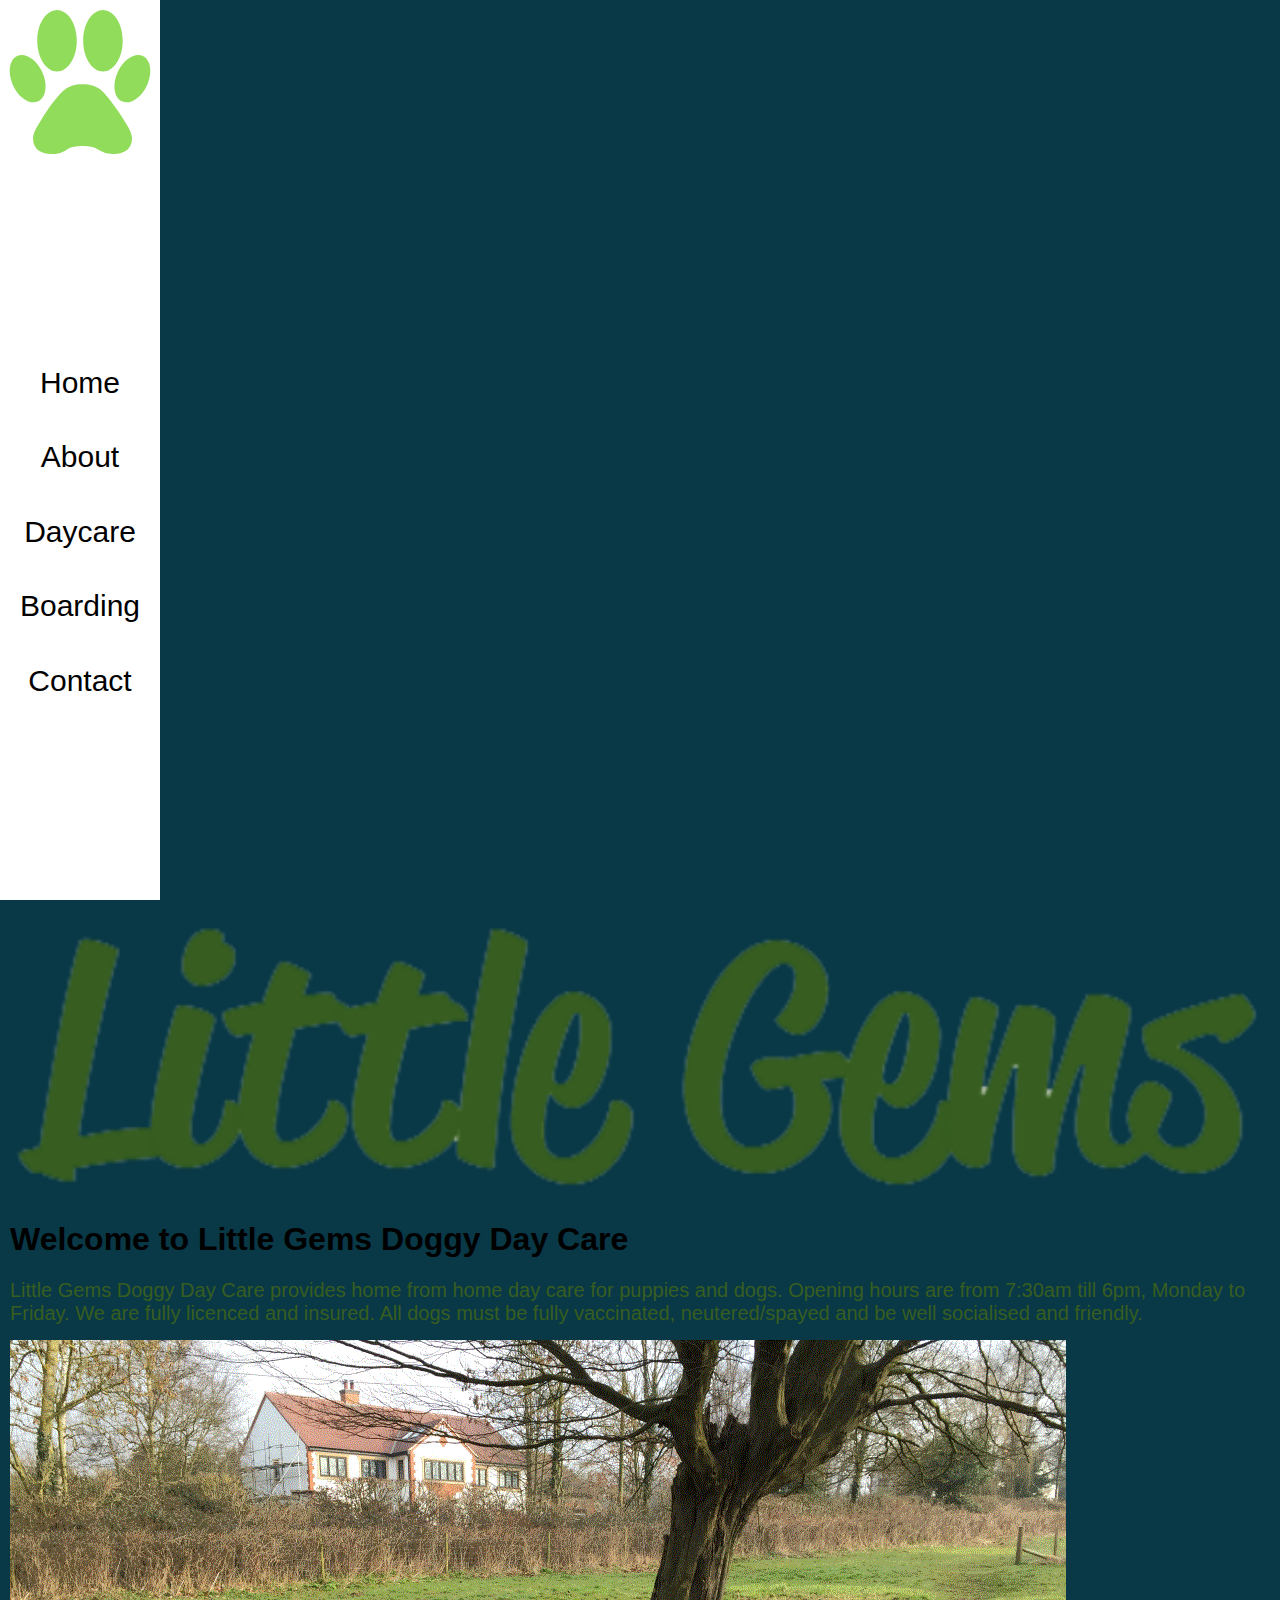
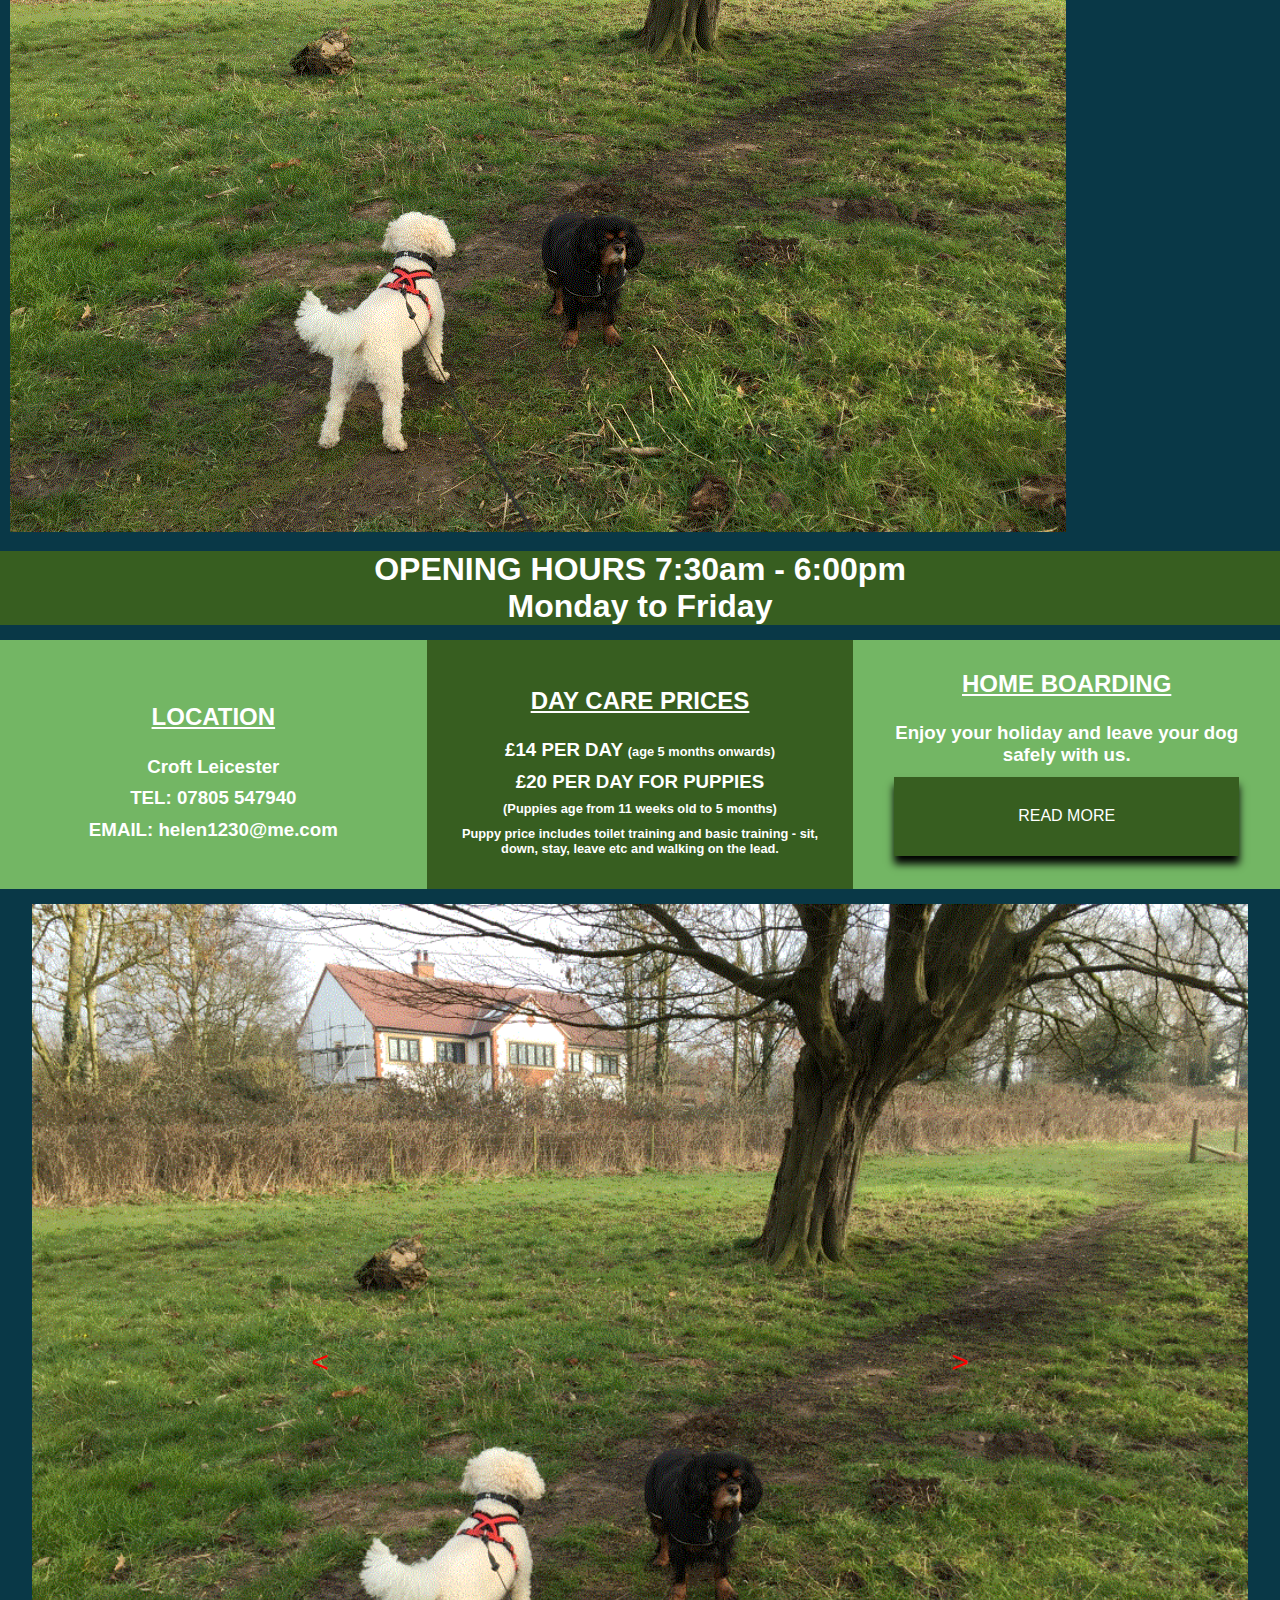
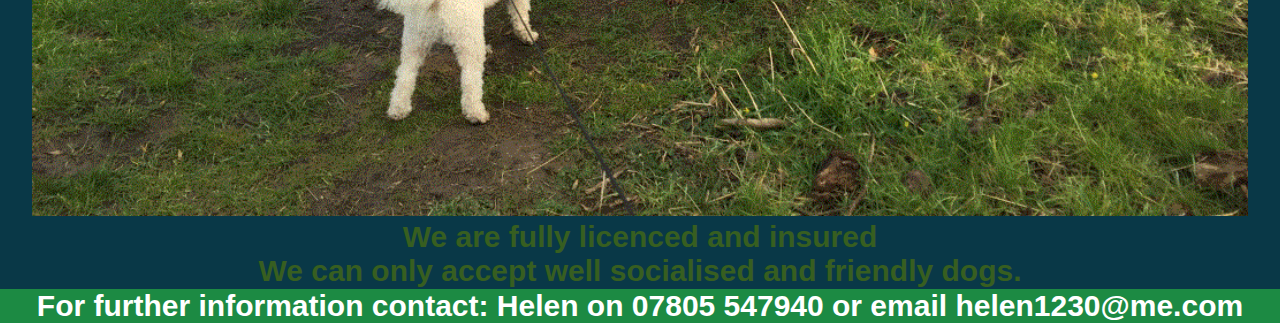
==== index.html @ 258e4520 "Add Current Website" ====
<!DOCTYPE html>
<html>
  <head>
    <meta charset="utf-8">
    <meta http-equiv="X-UA-Compatible" content="IE=edge">
    <meta name="viewport" content="width=device-width, initial-scale=1">
    <meta name="format-detection" content="telephone=no">
    <title>Little Gems</title>
    <meta name="description" content="Welcome to Little Gems Doggy Day Care Croft Leicester Leicestershire providing home from home doggy day care and home boarding">
    <meta name="keywords" content="Little Gems, doggy day care, Croft, Leicester, Leicestershire, puppy day care, home boarding, no kennels">
    <link href="/css/main.css" rel="stylesheet">
    <script src="/js/jquery-3.1.1.js"></script>
    <script src="/js/nav.js"></script>
    <script src="/js/photo.js"></script>
  </head>
  <body> 
<header><img src="/img/dog-paw.svg"/>
  <div>
    <ul>
      <li><a href="#0">Home</a></li>
      <li> <a href="#0">About</a></li>
      <li><a href="#0">Daycare</a></li>
      <li> <a href="#0">Boarding</a></li>
      <li> <a href="#0">Contact</a></li>
    </ul>
  </div>
  <div class="nav-toggle"><span></span><span></span><span></span></div>
</header>
    <section class="body"><img src="/img/little-gems.png" class="logo">
      <section class="welcome">
        <h1>Welcome to Little Gems Doggy Day Care</h1>
        <p>Little Gems Doggy Day Care provides home from home day care for puppies and dogs. Opening hours are from 7:30am till 6pm, Monday to Friday. We are fully licenced and insured. All dogs must be fully vaccinated, neutered/spayed and be well socialised and friendly.</p><img src="/img/picture1.gif" class="display-pic">
      </section>
      <section class="opening">
        <h1> <span class="caps">Opening Hours </span>7:30am - 6:00pm <br>Monday to Friday</h1>
      </section>
      <section class="info">
        <div class="box">
          <h2>Location</h2>
          <h3>Croft Leicester</h3>
          <h3> <span class="caps">Tel</span>: 07805 547940 </h3>
          <h3> <span class="caps">Email</span>: helen1230@me.com</h3>
        </div>
        <div class="box">
          <h2>Day Care Prices</h2>
          <h3>£14 PER DAY <span class="smaller">(age 5 months onwards)</span></h3>
          <h3>£20 PER DAY FOR PUPPIES</h3>
          <h3 class="smaller">(Puppies age from 11 weeks old to 5 months)</h3>
          <h3 class="smaller">Puppy price includes toilet training and basic training - sit, down, stay, leave etc and walking on the lead.</h3>
        </div>
        <div class="box">
          <h2>Home Boarding</h2>
          <h3>Enjoy your holiday and leave your dog safely with us.</h3>
          <div class="button caps">Read More</div>
        </div>
      </section>
      <section class="photo-container"> <a class="prev"><</a><img src="/img/picture1.gif"><a class="next">></a></section>
    </section>
<footer> 
  <div>We are fully licenced and insured<br/>We can only accept well socialised and friendly dogs.</div>
  <div class="green">For further information contact: Helen on 07805 547940 or email helen1230@me.com</div>
</footer>
  </body>
</html>
---- css/main.css ----
/*! normalize.css v5.0.0 | MIT License | github.com/necolas/normalize.css */
/**
 * 1. Change the default font family in all browsers (opinionated).
 * 2. Correct the line height in all browsers.
 * 3. Prevent adjustments of font size after orientation changes in
 *    IE on Windows Phone and in iOS.
 */
/* Document
   ========================================================================== */
html {
  font-family: sans-serif;
  /* 1 */
  line-height: 1.15;
  /* 2 */
  -ms-text-size-adjust: 100%;
  /* 3 */
  -webkit-text-size-adjust: 100%
  /* 3 */ }

/* Sections
   ========================================================================== */
/**
 * Remove the margin in all browsers (opinionated).
 */
body {
  margin: 0; }

/**
 * Add the correct display in IE 9-.
 */
article,
aside,
footer,
header,
nav,
section {
  display: block; }

/**
 * Correct the font size and margin on `h1` elements within `section` and
 * `article` contexts in Chrome, Firefox, and Safari.
 */
h1 {
  font-size: 2em;
  margin: 0.67em 0; }

/* Grouping content
   ========================================================================== */
/**
 * Add the correct display in IE 9-.
 * 1. Add the correct display in IE.
 */
figcaption,
figure,
main {
  /* 1 */
  display: block; }

/**
 * Add the correct margin in IE 8.
 */
figure {
  margin: 1em 40px; }

/**
 * 1. Add the correct box sizing in Firefox.
 * 2. Show the overflow in Edge and IE.
 */
hr {
  box-sizing: content-box;
  /* 1 */
  height: 0;
  /* 1 */
  overflow: visible
  /* 2 */ }

/**
 * 1. Correct the inheritance and scaling of font size in all browsers.
 * 2. Correct the odd `em` font sizing in all browsers.
 */
pre {
  font-family: monospace, monospace;
  /* 1 */
  font-size: 1em
  /* 2 */ }

/* Text-level semantics
   ========================================================================== */
/**
 * 1. Remove the gray background on active links in IE 10.
 * 2. Remove gaps in links underline in iOS 8+ and Safari 8+.
 */
a {
  background-color: transparent;
  /* 1 */
  -webkit-text-decoration-skip: objects
  /* 2 */ }

/**
 * Remove the outline on focused links when they are also active or hovered
 * in all browsers (opinionated).
 */
a:active,
a:hover {
  outline-width: 0; }

/**
 * 1. Remove the bottom border in Firefox 39-.
 * 2. Add the correct text decoration in Chrome, Edge, IE, Opera, and Safari.
 */
abbr[title] {
  border-bottom: none;
  /* 1 */
  text-decoration: underline;
  /* 2 */
  text-decoration: underline dotted
  /* 2 */ }

/**
 * Prevent the duplicate application of `bolder` by the next rule in Safari 6.
 */
b,
strong {
  font-weight: inherit; }

/**
 * Add the correct font weight in Chrome, Edge, and Safari.
 */
b,
strong {
  font-weight: bolder; }

/**
 * 1. Correct the inheritance and scaling of font size in all browsers.
 * 2. Correct the odd `em` font sizing in all browsers.
 */
code,
kbd,
samp {
  font-family: monospace, monospace;
  /* 1 */
  font-size: 1em
  /* 2 */ }

/**
 * Add the correct font style in Android 4.3-.
 */
dfn {
  font-style: italic; }

/**
 * Add the correct background and color in IE 9-.
 */
mark {
  background-color: #ff0;
  color: #000; }

/**
 * Add the correct font size in all browsers.
 */
small {
  font-size: 80%; }

/**
 * Prevent `sub` and `sup` elements from affecting the line height in
 * all browsers.
 */
sub,
sup {
  font-size: 75%;
  line-height: 0;
  position: relative;
  vertical-align: baseline; }

sub {
  bottom: -0.25em; }

sup {
  top: -0.5em; }

/* Embedded content
   ========================================================================== */
/**
 * Add the correct display in IE 9-.
 */
audio,
video {
  display: inline-block; }

/**
 * Add the correct display in iOS 4-7.
 */
audio:not([controls]) {
  display: none;
  height: 0; }

/**
 * Remove the border on images inside links in IE 10-.
 */
img {
  border-style: none; }

/**
 * Hide the overflow in IE.
 */
svg:not(:root) {
  overflow: hidden; }

/* Forms
   ========================================================================== */
/**
 * 1. Change the font styles in all browsers (opinionated).
 * 2. Remove the margin in Firefox and Safari.
 */
button,
input,
optgroup,
select,
textarea {
  font-family: sans-serif;
  /* 1 */
  font-size: 100%;
  /* 1 */
  line-height: 1.15;
  /* 1 */
  margin: 0
  /* 2 */ }

/**
 * Show the overflow in IE.
 * 1. Show the overflow in Edge.
 */
button,
input {
  /* 1 */
  overflow: visible; }

/**
 * Remove the inheritance of text transform in Edge, Firefox, and IE.
 * 1. Remove the inheritance of text transform in Firefox.
 */
button,
select {
  /* 1 */
  text-transform: none; }

/**
 * 1. Prevent a WebKit bug where (2) destroys native `audio` and `video`
 *    controls in Android 4.
 * 2. Correct the inability to style clickable types in iOS and Safari.
 */
button,
html [type="button"],
[type="reset"],
[type="submit"] {
  -webkit-appearance: button
  /* 2 */ }

/**
 * Remove the inner border and padding in Firefox.
 */
button::-moz-focus-inner,
[type="button"]::-moz-focus-inner,
[type="reset"]::-moz-focus-inner,
[type="submit"]::-moz-focus-inner {
  border-style: none;
  padding: 0; }

/**
 * Restore the focus styles unset by the previous rule.
 */
button:-moz-focusring,
[type="button"]:-moz-focusring,
[type="reset"]:-moz-focusring,
[type="submit"]:-moz-focusring {
  outline: 1px dotted ButtonText; }

/**
 * Change the border, margin, and padding in all browsers (opinionated).
 */
fieldset {
  border: 1px solid #c0c0c0;
  margin: 0 2px;
  padding: 0.35em 0.625em 0.75em; }

/**
 * 1. Correct the text wrapping in Edge and IE.
 * 2. Correct the color inheritance from `fieldset` elements in IE.
 * 3. Remove the padding so developers are not caught out when they zero out
 *    `fieldset` elements in all browsers.
 */
legend {
  box-sizing: border-box;
  /* 1 */
  color: inherit;
  /* 2 */
  display: table;
  /* 1 */
  max-width: 100%;
  /* 1 */
  padding: 0;
  /* 3 */
  white-space: normal
  /* 1 */ }

/**
 * 1. Add the correct display in IE 9-.
 * 2. Add the correct vertical alignment in Chrome, Firefox, and Opera.
 */
progress {
  display: inline-block;
  /* 1 */
  vertical-align: baseline
  /* 2 */ }

/**
 * Remove the default vertical scrollbar in IE.
 */
textarea {
  overflow: auto; }

/**
 * 1. Add the correct box sizing in IE 10-.
 * 2. Remove the padding in IE 10-.
 */
[type="checkbox"],
[type="radio"] {
  box-sizing: border-box;
  /* 1 */
  padding: 0
  /* 2 */ }

/**
 * Correct the cursor style of increment and decrement buttons in Chrome.
 */
[type="number"]::-webkit-inner-spin-button,
[type="number"]::-webkit-outer-spin-button {
  height: auto; }

/**
 * 1. Correct the odd appearance in Chrome and Safari.
 * 2. Correct the outline style in Safari.
 */
[type="search"] {
  -webkit-appearance: textfield;
  /* 1 */
  outline-offset: -2px
  /* 2 */ }

/**
 * Remove the inner padding and cancel buttons in Chrome and Safari on macOS.
 */
[type="search"]::-webkit-search-cancel-button,
[type="search"]::-webkit-search-decoration {
  -webkit-appearance: none; }

/**
 * 1. Correct the inability to style clickable types in iOS and Safari.
 * 2. Change font properties to `inherit` in Safari.
 */
::-webkit-file-upload-button {
  -webkit-appearance: button;
  /* 1 */
  font: inherit
  /* 2 */ }

/* Interactive
   ========================================================================== */
/*
 * Add the correct display in IE 9-.
 * 1. Add the correct display in Edge, IE, and Firefox.
 */
details,
menu {
  display: block; }

/*
 * Add the correct display in all browsers.
 */
summary {
  display: list-item; }

/* Scripting
   ========================================================================== */
/**
 * Add the correct display in IE 9-.
 */
canvas {
  display: inline-block; }

/**
 * Add the correct display in IE.
 */
template {
  display: none; }

/* Hidden
   ========================================================================== */
/**
 * Add the correct display in IE 10-.
 */
[hidden] {
  display: none; }

.addH {
  height: 100px;
  content: ""; }

body {
  background-color: #37bbe5;
  background-color: #cae9bd; }

.caps {
  text-transform: uppercase; }

.underline {
  text-decoration: underline; }

.smaller {
  font-size: 0.8rem; }

.hide-md {
  display: block; }

/* Small Devices, Tablets */
@media only screen and (min-width: 768px) {
  body {
    background-color: #157fa1;
    background-color: #cae9bd; }

  .hide-md {
    display: none; } }
/* Medium Devices, Desktops */
@media only screen and (min-width: 992px) {
  body {
    background-color: #0f5b74; }

  .hide-md {
    display: block; } }
/* Large Devices, Wide Screens */
@media only screen and (min-width: 1200px) {
  body {
    background-color: #093847; } }
section.body > * {
  color: #375e20; }
section.body img.logo {
  width: 100%;
  padding-top: 10px; }
section.body section.welcome {
  max-width: 100%;
  padding: 0px 10px; }
  section.body section.welcome h1 {
    margin-top: 10px;
    color: black; }
  section.body section.welcome p {
    font-size: 20px;
    margin: 15px 0px; }
  section.body section.welcome img.display-pic {
    max-width: 100%; }
section.body section.opening h1 {
  display: block;
  max-width: 100%;
  text-align: center;
  background-color: #375e20;
  color: white;
  margin: 15px 0px; }
section.body section.info {
  display: -webkit-box;
  display: -webkit-flex;
  display: -ms-flexbox;
  display: flex;
  -webkit-box-orient: vertical;
  -webkit-box-direction: normal;
  -webkit-flex-direction: column;
      -ms-flex-direction: column;
          flex-direction: column; }
  section.body section.info .box {
    text-align: center;
    padding: 10px 0px;
    background-color: #73b664;
    display: -webkit-box;
    display: -webkit-flex;
    display: -ms-flexbox;
    display: flex;
    -webkit-box-orient: vertical;
    -webkit-box-direction: normal;
    -webkit-flex-direction: column;
        -ms-flex-direction: column;
            flex-direction: column; }
    section.body section.info .box > * {
      color: white; }
    section.body section.info .box:nth-child(2) {
      background-color: #375e20; }
    section.body section.info .box h2 {
      text-decoration: underline;
      text-transform: uppercase; }
    section.body section.info .box h3 {
      margin: 5px 10px; }
    section.body section.info .box .button {
      width: 70%;
      position: relative;
      top: -8px;
      left: 0px;
      margin: 15px auto;
      padding: 30px;
      background-color: #375e20;
      box-shadow: 0px 8px 8px black;
      -webkit-transition: top 0.2s ease-in-out, box-shadow 0.2s ease-in-out;
              transition: top 0.2s ease-in-out, box-shadow 0.2s ease-in-out; }
    section.body section.info .box .pressed {
      top: 0px;
      box-shadow: 0px 0px 0px black; }
section.body section.photo-container {
  width: 100%;
  text-align: center;
  position: relative;
  margin-top: 15px; }
  section.body section.photo-container a {
    display: -webkit-box;
    display: -webkit-flex;
    display: -ms-flexbox;
    display: flex;
    -webkit-box-orient: vertical;
    -webkit-box-direction: normal;
    -webkit-flex-direction: column;
        -ms-flex-direction: column;
            flex-direction: column;
    -webkit-box-pack: center;
    -webkit-justify-content: center;
        -ms-flex-pack: center;
            justify-content: center;
    -webkit-box-align: center;
    -webkit-align-items: center;
        -ms-flex-align: center;
            align-items: center;
    position: absolute;
    top: 0px;
    height: 100%;
    width: 50%;
    color: red;
    font-size: 30px; }
  section.body section.photo-container .prev {
    left: 0px; }
  section.body section.photo-container .next {
    right: 0px; }
  section.body section.photo-container img {
    width: 95%;
    -webkit-box-flex: 3;
    -webkit-flex-grow: 3;
        -ms-flex-positive: 3;
            flex-grow: 3; }

@media only screen and (min-width: 768px) {
  section.body section.info {
    -webkit-box-orient: horizontal;
    -webkit-box-direction: normal;
    -webkit-flex-direction: row;
        -ms-flex-direction: row;
            flex-direction: row; }
    section.body section.info .box {
      width: 100%;
      padding: 10px;
      -webkit-box-pack: center;
      -webkit-justify-content: center;
          -ms-flex-pack: center;
              justify-content: center;
      -webkit-box-align: center;
      -webkit-align-items: center;
          -ms-flex-align: center;
              align-items: center; } }
header {
  display: -webkit-box;
  display: -webkit-flex;
  display: -ms-flexbox;
  display: flex;
  -webkit-box-orient: horizontal;
  -webkit-box-direction: normal;
  -webkit-flex-direction: row;
      -ms-flex-direction: row;
          flex-direction: row;
  -webkit-box-pack: justify;
  -webkit-justify-content: space-between;
      -ms-flex-pack: justify;
          justify-content: space-between;
  height: 100px;
  width: 100%;
  background-color: white; }
  header img {
    width: 100px;
    height: 90%;
    margin: auto 0px; }
  header div {
    width: 100%; }
    header div ul {
      display: -webkit-box;
      display: -webkit-flex;
      display: -ms-flexbox;
      display: flex;
      -webkit-box-orient: vertical;
      -webkit-box-direction: normal;
      -webkit-flex-direction: column;
          -ms-flex-direction: column;
              flex-direction: column;
      background-color: white;
      position: relative;
      top: -350px;
      left: 0px;
      list-style: none;
      text-align: center;
      margin: 0px;
      padding: 0px;
      opacity: 1;
      -webkit-transition: opacity 0.5s ease-in-out, top 0.5s ease-in-out;
              transition: opacity 0.5s ease-in-out, top 0.5s ease-in-out; }
      header div ul li {
        padding: 20px 0px; }
        header div ul li a {
          text-decoration: none;
          color: black;
          font-size: 30px; }
    header div .show-nav {
      top: 20px;
      opacity: 1; }
  header .nav-toggle {
    width: 100px;
    height: 100px;
    display: -webkit-box;
    display: -webkit-flex;
    display: -ms-flexbox;
    display: flex;
    -webkit-box-orient: vertical;
    -webkit-box-direction: normal;
    -webkit-flex-direction: column;
        -ms-flex-direction: column;
            flex-direction: column;
    -webkit-box-pack: center;
    -webkit-justify-content: center;
        -ms-flex-pack: center;
            justify-content: center;
    -webkit-box-align: center;
    -webkit-align-items: center;
        -ms-flex-align: center;
            align-items: center; }
    header .nav-toggle:hover span {
      background-color: grey; }
    header .nav-toggle span {
      display: block;
      width: 50px;
      height: 4px;
      background-color: black;
      margin: 4px 0px;
      border-radius: 10px; }

/* Small Devices, Tablets */
/* Medium Devices, Desktops */
@media only screen and (min-width: 992px) {
  header {
    position: relative;
    -webkit-box-orient: vertical;
    -webkit-box-direction: normal;
    -webkit-flex-direction: column;
        -ms-flex-direction: column;
            flex-direction: column;
    width: 160px;
    height: 100vh; }
    header img {
      width: 90%;
      height: auto;
      margin: 10px auto; }
    header .nav-toggle {
      display: none; }
    header div {
      height: 100%;
      display: -webkit-box;
      display: -webkit-flex;
      display: -ms-flexbox;
      display: flex;
      -webkit-box-align: center;
      -webkit-align-items: center;
          -ms-flex-align: center;
              align-items: center; }
      header div ul {
        display: -webkit-box;
        display: -webkit-flex;
        display: -ms-flexbox;
        display: flex;
        top: 0px;
        left: 0px;
        width: 100%;
        text-align: center; }
        header div ul li a {
          position: relative; }
          header div ul li a::after {
            content: "";
            display: block;
            height: 2px;
            background: black;
            position: absolute;
            left: 50%;
            bottom: 0px;
            right: 50%;
            -webkit-transition: left 1s ease-in-out, right 1s ease-in-out;
                    transition: left 1s ease-in-out, right 1s ease-in-out; }
        header div ul li:hover a {
          color: grey; }
        header div ul li:hover a::after {
          left: 0%;
          right: 0%;
          background-color: grey; } }
/* Large Devices, Wide Screens */
footer {
  width: 100%; }
  footer div {
    width: 100%;
    color: #375e20;
    font-size: 30px;
    text-align: center;
    font-weight: bold; }
  footer .green {
    width: 100%;
    color: white;
    background-color: #1c8a43; }

/*# sourceMappingURL=main.css.map */
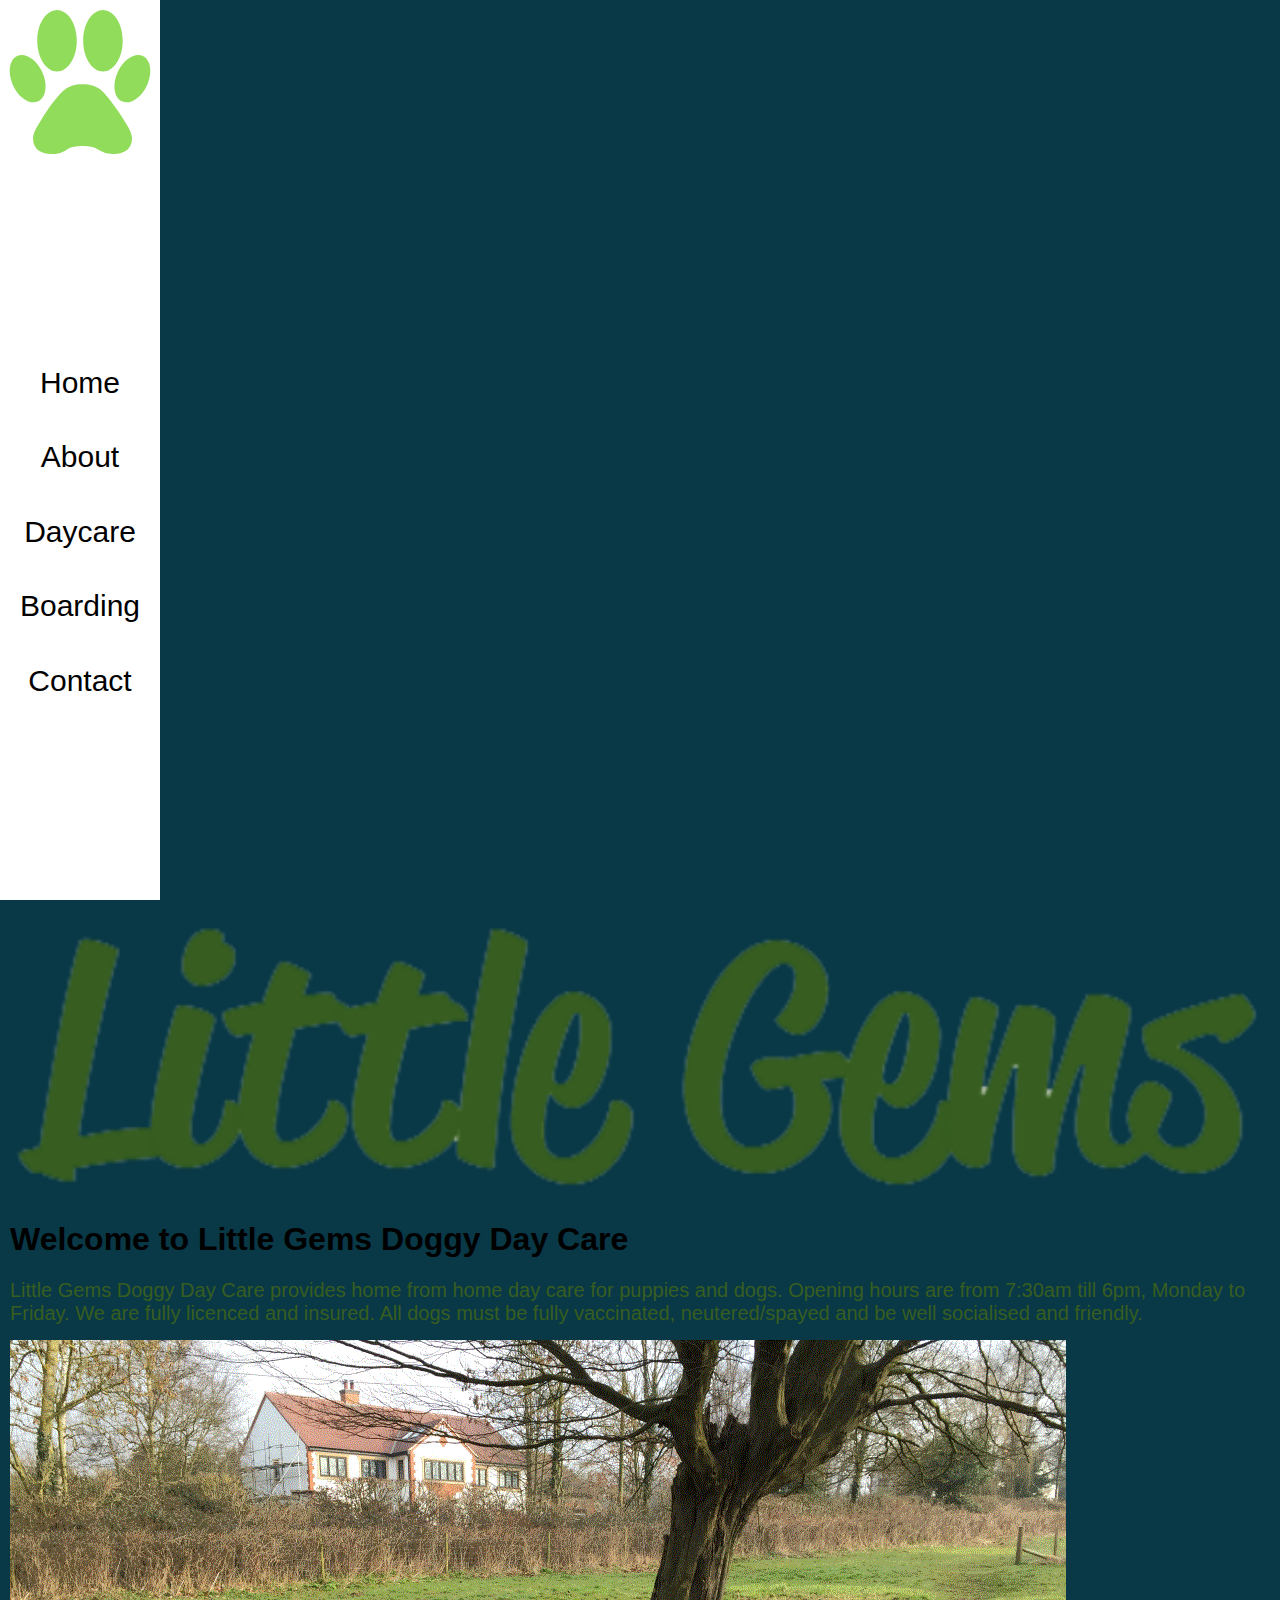
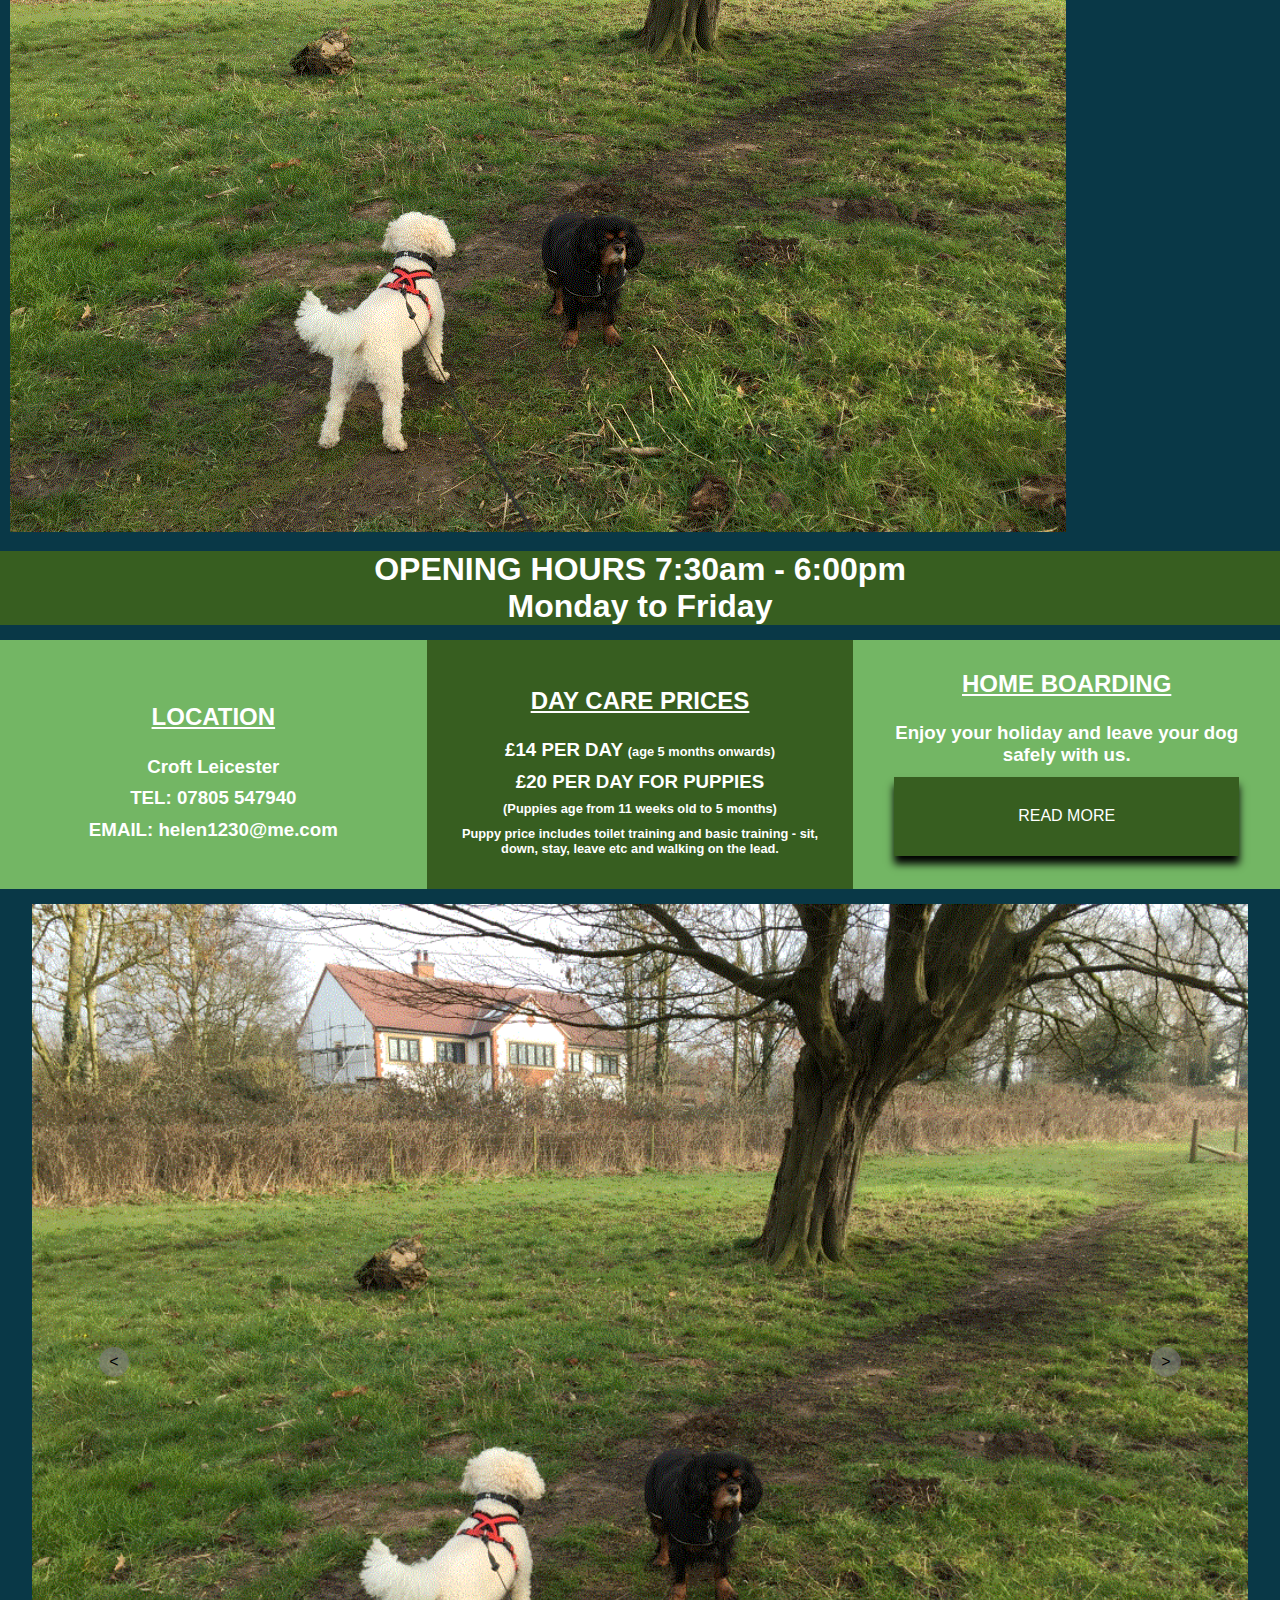
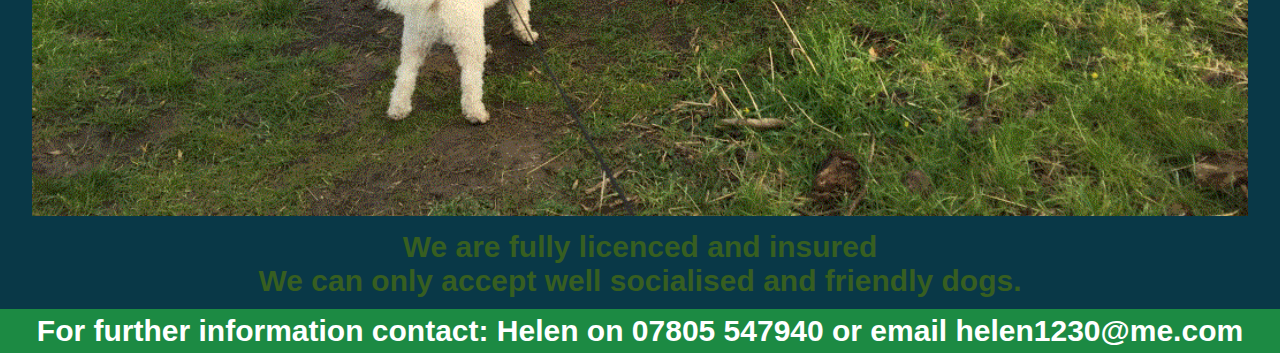
==== commit 14b2bb66: "Styled and funcitonal photo slider" ====
--- a/index.html
+++ b/index.html
@@ -10,7 +10,7 @@
     <meta name="keywords" content="Little Gems, doggy day care, Croft, Leicester, Leicestershire, puppy day care, home boarding, no kennels">
     <link href="/css/main.css" rel="stylesheet">
     <script src="/js/jquery-3.1.1.js"></script>
-    <script src="/js/nav.js"></script>
+    <script src="/js/base.js"></script>
     <script src="/js/photo.js"></script>
   </head>
   <body> 
@@ -54,7 +54,14 @@
           <div class="button caps">Read More</div>
         </div>
       </section>
-      <section class="photo-container"> <a class="prev"><</a><img src="/img/picture1.gif"><a class="next">></a></section>
+      <section class="photo-container"> 
+        <div class="photo-action-container prev">
+          <div><a><</a></div>
+        </div><img src="/img/picture1.gif">
+        <div class="photo-action-container next">
+          <div><a>></a></div>
+        </div>
+      </section>
     </section>
 <footer> 
   <div>We are fully licenced and insured<br/>We can only accept well socialised and friendly dogs.</div>
--- a/css/main.css
+++ b/css/main.css
@@ -446,25 +446,28 @@
 section.body img.logo {
   width: 100%;
   padding-top: 10px; }
-section.body section.welcome {
+
+section.welcome {
   max-width: 100%;
   padding: 0px 10px; }
-  section.body section.welcome h1 {
+  section.welcome h1 {
     margin-top: 10px;
     color: black; }
-  section.body section.welcome p {
+  section.welcome p {
     font-size: 20px;
     margin: 15px 0px; }
-  section.body section.welcome img.display-pic {
+  section.welcome img.display-pic {
     max-width: 100%; }
-section.body section.opening h1 {
+
+section.opening h1 {
   display: block;
   max-width: 100%;
   text-align: center;
   background-color: #375e20;
   color: white;
   margin: 15px 0px; }
-section.body section.info {
+
+section.info {
   display: -webkit-box;
   display: -webkit-flex;
   display: -ms-flexbox;
@@ -474,7 +477,7 @@
   -webkit-flex-direction: column;
       -ms-flex-direction: column;
           flex-direction: column; }
-  section.body section.info .box {
+  section.info .box {
     text-align: center;
     padding: 10px 0px;
     background-color: #73b664;
@@ -487,48 +490,46 @@
     -webkit-flex-direction: column;
         -ms-flex-direction: column;
             flex-direction: column; }
-    section.body section.info .box > * {
+    section.info .box > * {
       color: white; }
-    section.body section.info .box:nth-child(2) {
+    section.info .box:nth-child(2) {
       background-color: #375e20; }
-    section.body section.info .box h2 {
+    section.info .box h2 {
       text-decoration: underline;
       text-transform: uppercase; }
-    section.body section.info .box h3 {
+    section.info .box h3 {
       margin: 5px 10px; }
-    section.body section.info .box .button {
+    section.info .box .button {
       width: 70%;
       position: relative;
       top: -8px;
       left: 0px;
       margin: 15px auto;
       padding: 30px;
+      cursor: pointer;
       background-color: #375e20;
       box-shadow: 0px 8px 8px black;
       -webkit-transition: top 0.2s ease-in-out, box-shadow 0.2s ease-in-out;
               transition: top 0.2s ease-in-out, box-shadow 0.2s ease-in-out; }
-    section.body section.info .box .pressed {
+    section.info .box .pressed {
       top: 0px;
       box-shadow: 0px 0px 0px black; }
-section.body section.photo-container {
+
+section.photo-container {
   width: 100%;
   text-align: center;
   position: relative;
   margin-top: 15px; }
-  section.body section.photo-container a {
+  section.photo-container .photo-action-container {
     display: -webkit-box;
     display: -webkit-flex;
     display: -ms-flexbox;
     display: flex;
-    -webkit-box-orient: vertical;
+    -webkit-box-orient: horizontal;
     -webkit-box-direction: normal;
-    -webkit-flex-direction: column;
-        -ms-flex-direction: column;
-            flex-direction: column;
-    -webkit-box-pack: center;
-    -webkit-justify-content: center;
-        -ms-flex-pack: center;
-            justify-content: center;
+    -webkit-flex-direction: row;
+        -ms-flex-direction: row;
+            flex-direction: row;
     -webkit-box-align: center;
     -webkit-align-items: center;
         -ms-flex-align: center;
@@ -536,14 +537,55 @@
     position: absolute;
     top: 0px;
     height: 100%;
-    width: 50%;
-    color: red;
-    font-size: 30px; }
-  section.body section.photo-container .prev {
-    left: 0px; }
-  section.body section.photo-container .next {
-    right: 0px; }
-  section.body section.photo-container img {
+    width: 50%; }
+    section.photo-container .photo-action-container div {
+      display: -webkit-box;
+      display: -webkit-flex;
+      display: -ms-flexbox;
+      display: flex;
+      -webkit-box-pack: center;
+      -webkit-justify-content: center;
+          -ms-flex-pack: center;
+              justify-content: center;
+      -webkit-box-align: center;
+      -webkit-align-items: center;
+          -ms-flex-align: center;
+              align-items: center;
+      margin: 10%;
+      width: 100px;
+      height: 100px; }
+      section.photo-container .photo-action-container div a {
+        display: -webkit-box;
+        display: -webkit-flex;
+        display: -ms-flexbox;
+        display: flex;
+        -webkit-box-pack: center;
+        -webkit-justify-content: center;
+            -ms-flex-pack: center;
+                justify-content: center;
+        -webkit-box-align: center;
+        -webkit-align-items: center;
+            -ms-flex-align: center;
+                align-items: center;
+        width: 30px;
+        height: 30px;
+        color: black;
+        background-color: rgba(128, 128, 128, 0.6);
+        border-radius: 50%;
+        cursor: pointer; }
+  section.photo-container .prev {
+    left: 0px;
+    -webkit-box-pack: start;
+    -webkit-justify-content: flex-start;
+        -ms-flex-pack: start;
+            justify-content: flex-start; }
+  section.photo-container .next {
+    right: 0px;
+    -webkit-box-pack: end;
+    -webkit-justify-content: flex-end;
+        -ms-flex-pack: end;
+            justify-content: flex-end; }
+  section.photo-container img {
     width: 95%;
     -webkit-box-flex: 3;
     -webkit-flex-grow: 3;
@@ -640,7 +682,8 @@
     -webkit-box-align: center;
     -webkit-align-items: center;
         -ms-flex-align: center;
-            align-items: center; }
+            align-items: center;
+    cursor: pointer; }
     header .nav-toggle:hover span {
       background-color: grey; }
     header .nav-toggle span {
@@ -715,10 +758,12 @@
     color: #375e20;
     font-size: 30px;
     text-align: center;
-    font-weight: bold; }
+    font-weight: bold;
+    margin-top: 10px; }
   footer .green {
     width: 100%;
     color: white;
-    background-color: #1c8a43; }
+    background-color: #1c8a43;
+    padding: 5px 0px; }
 
 /*# sourceMappingURL=main.css.map */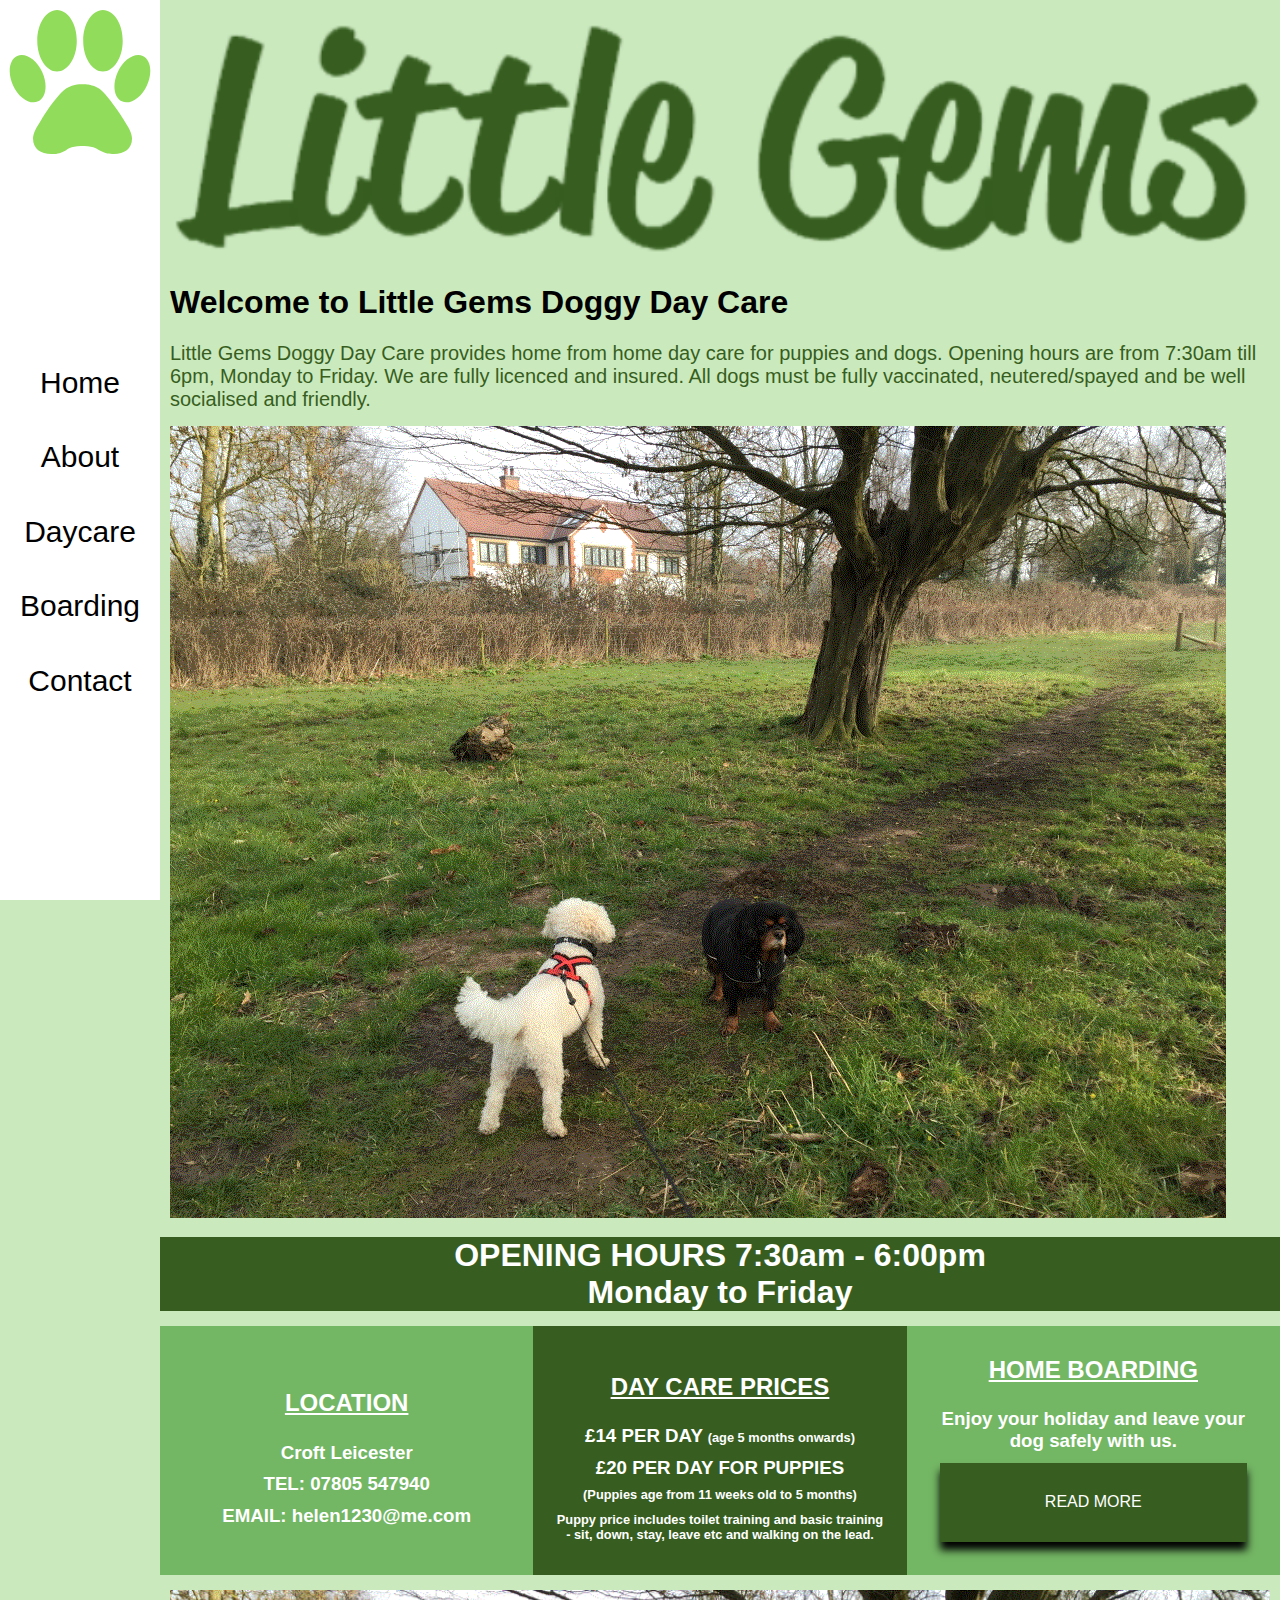
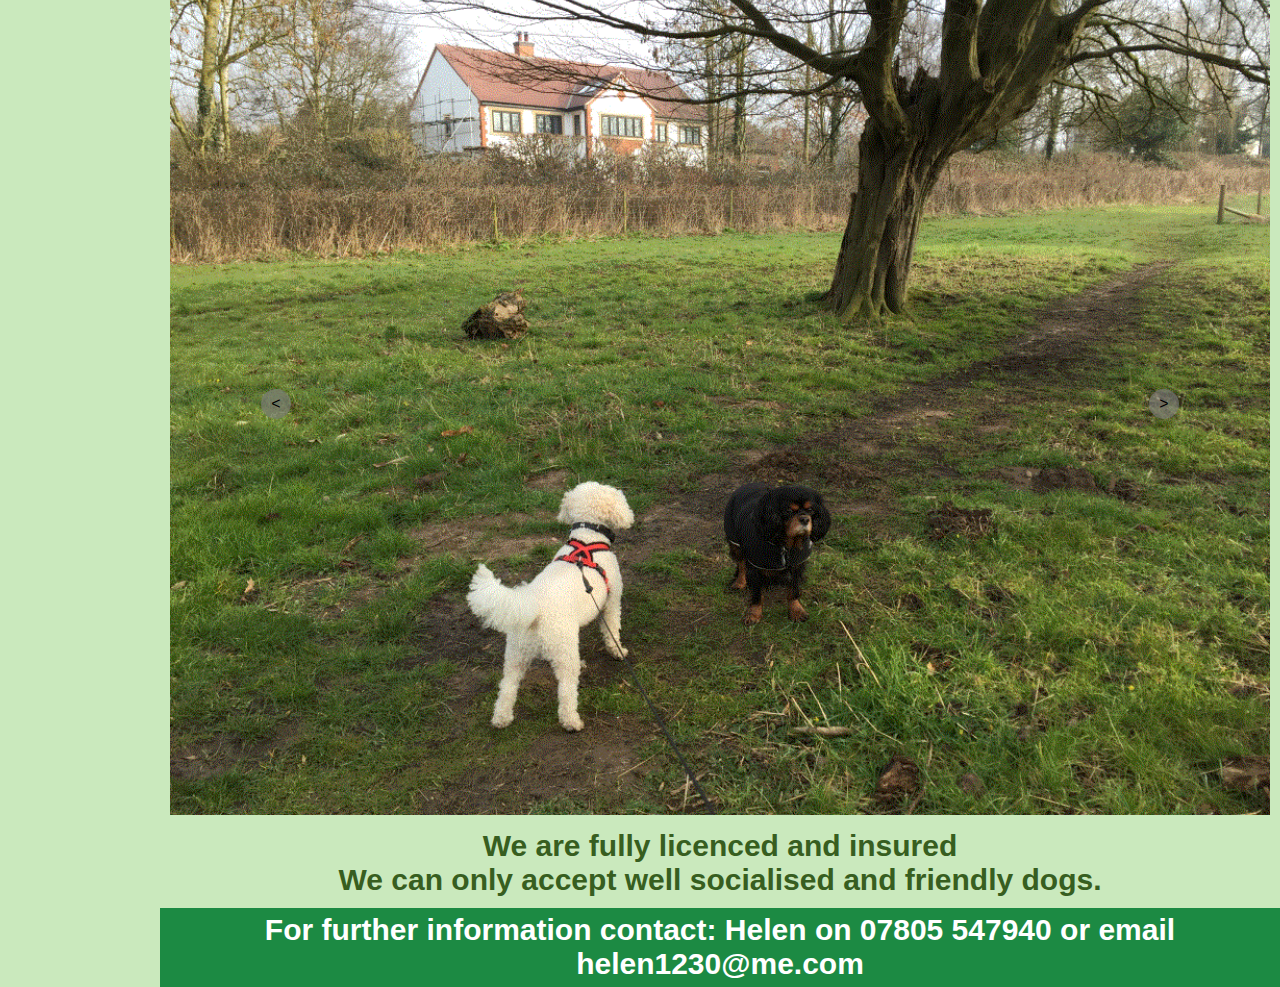
==== commit b6cf12d1: "Complete Home Page" ====
--- a/index.html
+++ b/index.html
@@ -14,17 +14,19 @@
     <script src="/js/photo.js"></script>
   </head>
   <body> 
-<header><img src="/img/dog-paw.svg"/>
-  <div>
-    <ul>
-      <li><a href="#0">Home</a></li>
-      <li> <a href="#0">About</a></li>
-      <li><a href="#0">Daycare</a></li>
-      <li> <a href="#0">Boarding</a></li>
-      <li> <a href="#0">Contact</a></li>
-    </ul>
+<header>
+  <div class="header-container"><img src="/img/dog-paw.svg"/>
+    <div>
+      <ul>
+        <li><a href="#0">Home</a></li>
+        <li> <a href="#0">About</a></li>
+        <li><a href="#0">Daycare</a></li>
+        <li> <a href="#0">Boarding</a></li>
+        <li> <a href="#0">Contact</a></li>
+      </ul>
+    </div>
+    <div class="nav-toggle"><span></span><span></span><span></span></div>
   </div>
-  <div class="nav-toggle"><span></span><span></span><span></span></div>
 </header>
     <section class="body"><img src="/img/little-gems.png" class="logo">
       <section class="welcome">
@@ -62,10 +64,10 @@
           <div><a>></a></div>
         </div>
       </section>
-    </section>
 <footer> 
   <div>We are fully licenced and insured<br/>We can only accept well socialised and friendly dogs.</div>
   <div class="green">For further information contact: Helen on 07805 547940 or email helen1230@me.com</div>
 </footer>
+    </section>
   </body>
 </html>--- a/css/main.css
+++ b/css/main.css
@@ -407,7 +407,6 @@
   content: ""; }
 
 body {
-  background-color: #37bbe5;
   background-color: #cae9bd; }
 
 .caps {
@@ -424,23 +423,19 @@
 
 /* Small Devices, Tablets */
 @media only screen and (min-width: 768px) {
-  body {
-    background-color: #157fa1;
-    background-color: #cae9bd; }
-
   .hide-md {
     display: none; } }
 /* Medium Devices, Desktops */
 @media only screen and (min-width: 992px) {
   body {
-    background-color: #0f5b74; }
+    background-color: #cae9bd;
+    display: -webkit-box;
+    display: -webkit-flex;
+    display: -ms-flexbox;
+    display: flex; }
 
   .hide-md {
     display: block; } }
-/* Large Devices, Wide Screens */
-@media only screen and (min-width: 1200px) {
-  body {
-    background-color: #093847; } }
 section.body > * {
   color: #375e20; }
 section.body img.logo {
@@ -516,10 +511,11 @@
       box-shadow: 0px 0px 0px black; }
 
 section.photo-container {
-  width: 100%;
+  max-width: 100%;
   text-align: center;
   position: relative;
-  margin-top: 15px; }
+  margin-top: 15px;
+  padding: 0px 10px; }
   section.photo-container .photo-action-container {
     display: -webkit-box;
     display: -webkit-flex;
@@ -537,7 +533,8 @@
     position: absolute;
     top: 0px;
     height: 100%;
-    width: 50%; }
+    width: 50%;
+    padding: 0px 10px; }
     section.photo-container .photo-action-container div {
       display: -webkit-box;
       display: -webkit-flex;
@@ -586,20 +583,16 @@
         -ms-flex-pack: end;
             justify-content: flex-end; }
   section.photo-container img {
-    width: 95%;
-    -webkit-box-flex: 3;
-    -webkit-flex-grow: 3;
-        -ms-flex-positive: 3;
-            flex-grow: 3; }
+    width: 100%; }
 
 @media only screen and (min-width: 768px) {
-  section.body section.info {
+  section.info {
     -webkit-box-orient: horizontal;
     -webkit-box-direction: normal;
     -webkit-flex-direction: row;
         -ms-flex-direction: row;
             flex-direction: row; }
-    section.body section.info .box {
+    section.info .box {
       width: 100%;
       padding: 10px;
       -webkit-box-pack: center;
@@ -610,7 +603,7 @@
       -webkit-align-items: center;
           -ms-flex-align: center;
               align-items: center; } }
-header {
+header .header-container {
   display: -webkit-box;
   display: -webkit-flex;
   display: -ms-flexbox;
@@ -627,13 +620,13 @@
   height: 100px;
   width: 100%;
   background-color: white; }
-  header img {
+  header .header-container img {
     width: 100px;
     height: 90%;
     margin: auto 0px; }
-  header div {
+  header .header-container div {
     width: 100%; }
-    header div ul {
+    header .header-container div ul {
       display: -webkit-box;
       display: -webkit-flex;
       display: -ms-flexbox;
@@ -654,16 +647,16 @@
       opacity: 1;
       -webkit-transition: opacity 0.5s ease-in-out, top 0.5s ease-in-out;
               transition: opacity 0.5s ease-in-out, top 0.5s ease-in-out; }
-      header div ul li {
+      header .header-container div ul li {
         padding: 20px 0px; }
-        header div ul li a {
+        header .header-container div ul li a {
           text-decoration: none;
           color: black;
           font-size: 30px; }
-    header div .show-nav {
+    header .header-container div .show-nav {
       top: 20px;
       opacity: 1; }
-  header .nav-toggle {
+  header .header-container .nav-toggle {
     width: 100px;
     height: 100px;
     display: -webkit-box;
@@ -684,72 +677,75 @@
         -ms-flex-align: center;
             align-items: center;
     cursor: pointer; }
-    header .nav-toggle:hover span {
+    header .header-container .nav-toggle:hover span {
       background-color: grey; }
-    header .nav-toggle span {
+    header .header-container .nav-toggle span {
       display: block;
       width: 50px;
       height: 4px;
       background-color: black;
-      margin: 4px 0px;
+      margin: 4px 25px;
       border-radius: 10px; }
 
 /* Small Devices, Tablets */
 /* Medium Devices, Desktops */
 @media only screen and (min-width: 992px) {
   header {
-    position: relative;
-    -webkit-box-orient: vertical;
-    -webkit-box-direction: normal;
-    -webkit-flex-direction: column;
-        -ms-flex-direction: column;
-            flex-direction: column;
-    width: 160px;
+    min-width: 160px;
     height: 100vh; }
-    header img {
-      width: 90%;
-      height: auto;
-      margin: 10px auto; }
-    header .nav-toggle {
-      display: none; }
-    header div {
-      height: 100%;
-      display: -webkit-box;
-      display: -webkit-flex;
-      display: -ms-flexbox;
-      display: flex;
-      -webkit-box-align: center;
-      -webkit-align-items: center;
-          -ms-flex-align: center;
-              align-items: center; }
-      header div ul {
+    header .header-container {
+      position: fixed;
+      -webkit-box-orient: vertical;
+      -webkit-box-direction: normal;
+      -webkit-flex-direction: column;
+          -ms-flex-direction: column;
+              flex-direction: column;
+      width: 160px;
+      height: 100vh; }
+      header .header-container img {
+        width: 90%;
+        height: auto;
+        margin: 10px auto; }
+      header .header-container .nav-toggle {
+        display: none; }
+      header .header-container div {
+        height: 100%;
         display: -webkit-box;
         display: -webkit-flex;
         display: -ms-flexbox;
         display: flex;
-        top: 0px;
-        left: 0px;
-        width: 100%;
-        text-align: center; }
-        header div ul li a {
-          position: relative; }
-          header div ul li a::after {
-            content: "";
-            display: block;
-            height: 2px;
-            background: black;
-            position: absolute;
-            left: 50%;
-            bottom: 0px;
-            right: 50%;
-            -webkit-transition: left 1s ease-in-out, right 1s ease-in-out;
-                    transition: left 1s ease-in-out, right 1s ease-in-out; }
-        header div ul li:hover a {
-          color: grey; }
-        header div ul li:hover a::after {
-          left: 0%;
-          right: 0%;
-          background-color: grey; } }
+        -webkit-box-align: center;
+        -webkit-align-items: center;
+            -ms-flex-align: center;
+                align-items: center; }
+        header .header-container div ul {
+          display: -webkit-box;
+          display: -webkit-flex;
+          display: -ms-flexbox;
+          display: flex;
+          top: 0px;
+          left: 0px;
+          width: 100%;
+          text-align: center; }
+          header .header-container div ul li a {
+            position: relative; }
+            header .header-container div ul li a::after {
+              content: "";
+              display: block;
+              height: 2px;
+              background: black;
+              position: absolute;
+              left: 50%;
+              bottom: 0px;
+              right: 50%;
+              -webkit-transition: left 1s ease-in-out, right 1s ease-in-out;
+                      transition: left 1s ease-in-out, right 1s ease-in-out; }
+          header .header-container div ul li:hover a {
+            color: grey; }
+          header .header-container div ul li:hover a::after {
+            left: 0%;
+            right: 0%;
+            background-color: grey; } }
 /* Large Devices, Wide Screens */
 footer {
   width: 100%; }
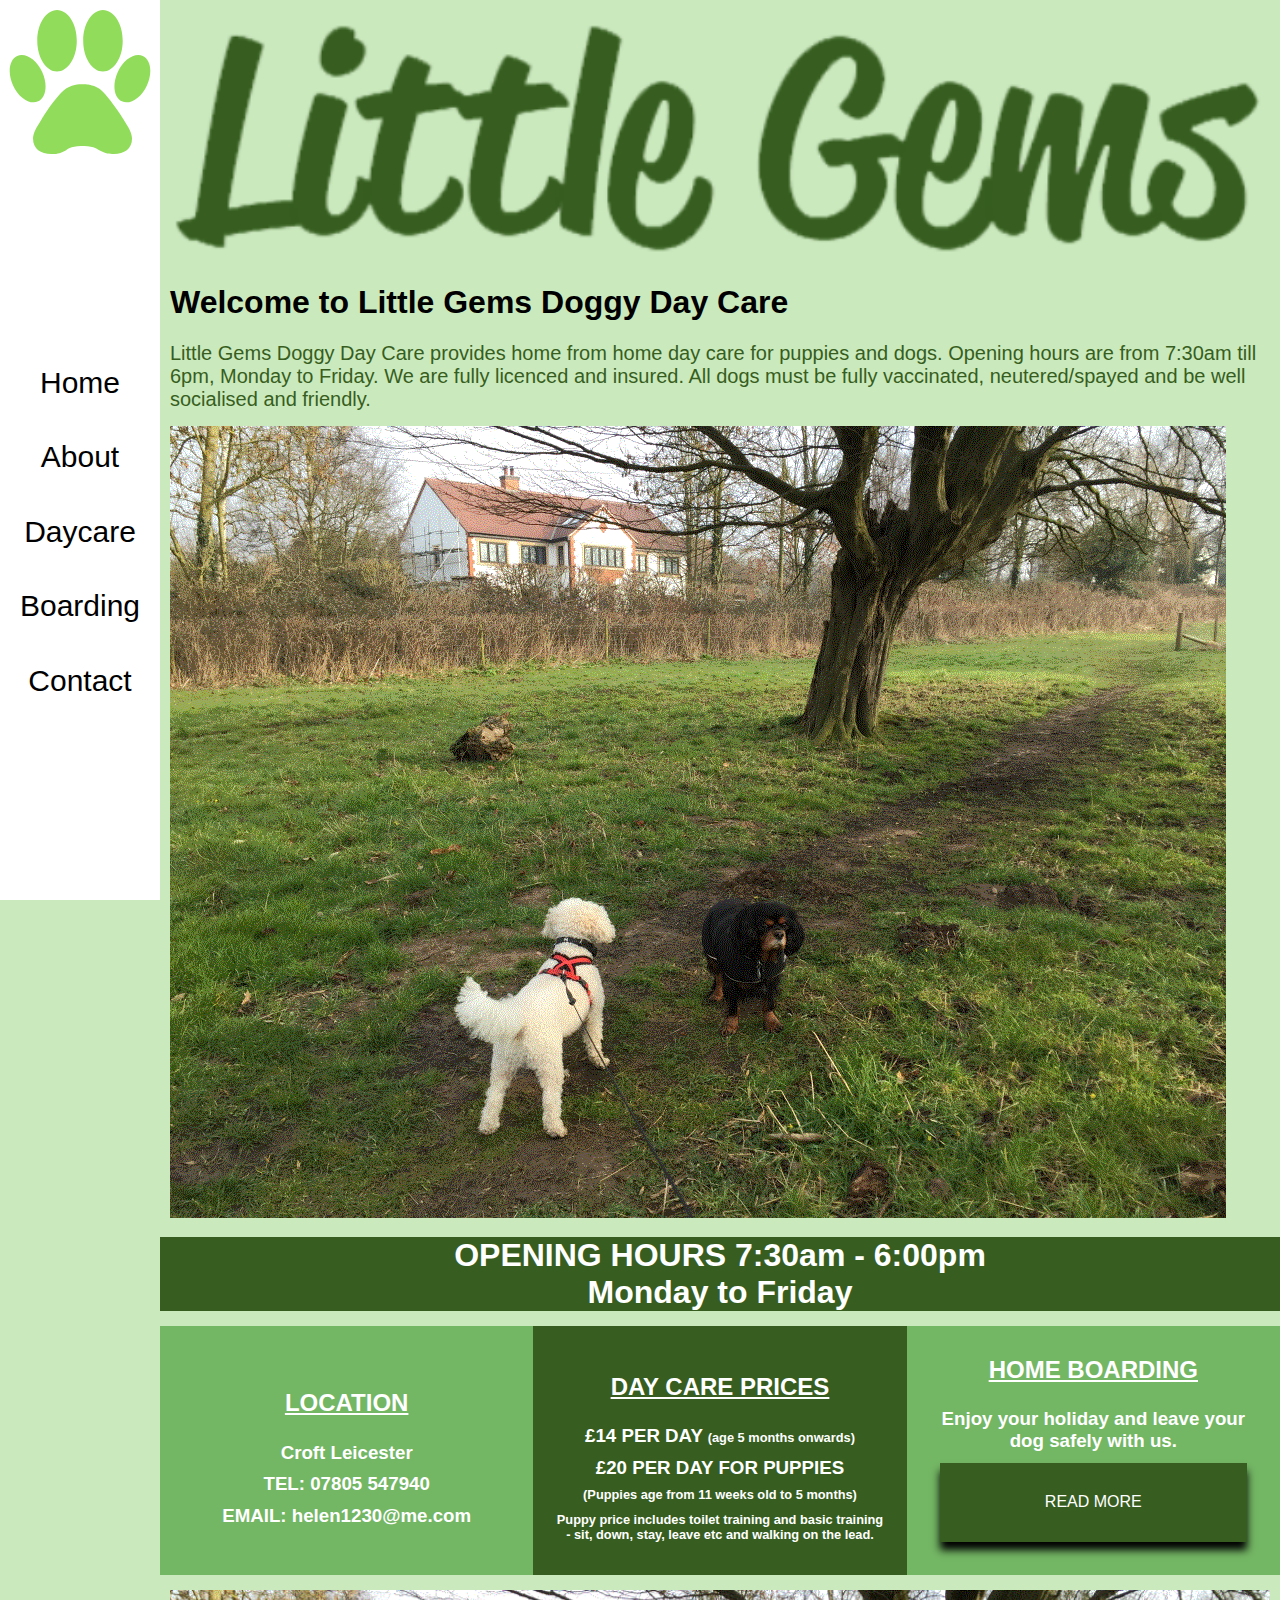
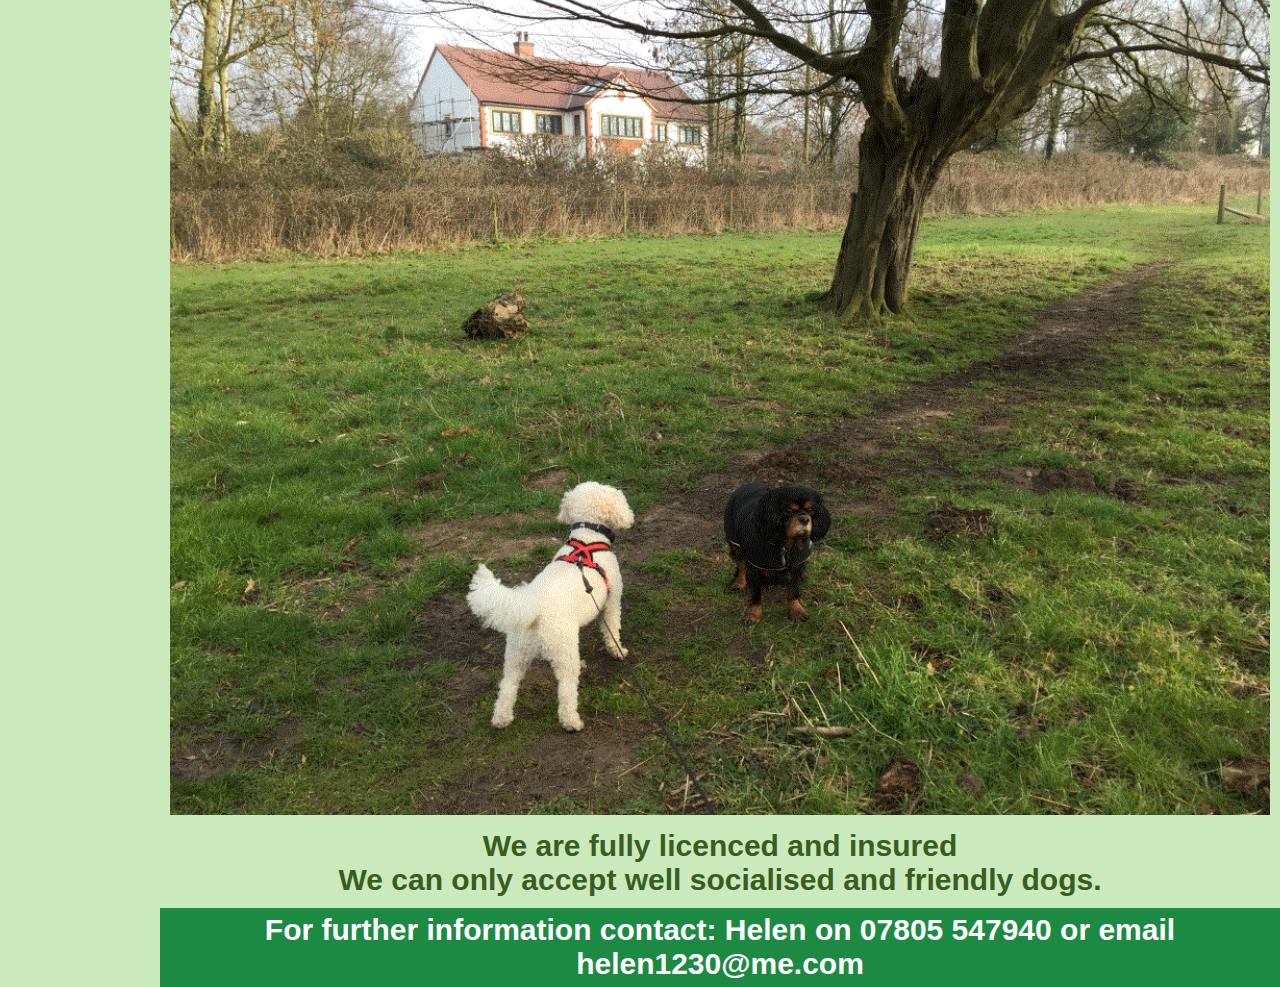
==== commit 91b0ec5d: "About page added" ====
--- a/index.html
+++ b/index.html
@@ -18,8 +18,8 @@
   <div class="header-container"><img src="/img/dog-paw.svg"/>
     <div>
       <ul>
-        <li><a href="#0">Home</a></li>
-        <li> <a href="#0">About</a></li>
+        <li><a href="index.html">Home</a></li>
+        <li> <a href="about.html">About</a></li>
         <li><a href="#0">Daycare</a></li>
         <li> <a href="#0">Boarding</a></li>
         <li> <a href="#0">Contact</a></li>
@@ -56,14 +56,7 @@
           <div class="button caps">Read More</div>
         </div>
       </section>
-      <section class="photo-container"> 
-        <div class="photo-action-container prev">
-          <div><a><</a></div>
-        </div><img src="/img/picture1.gif">
-        <div class="photo-action-container next">
-          <div><a>></a></div>
-        </div>
-      </section>
+      <section class="photo-container">        <img src="/img/picture1.gif"></section>
 <footer> 
   <div>We are fully licenced and insured<br/>We can only accept well socialised and friendly dogs.</div>
   <div class="green">For further information contact: Helen on 07805 547940 or email helen1230@me.com</div>
--- a/css/main.css
+++ b/css/main.css
@@ -402,10 +402,6 @@
 [hidden] {
   display: none; }
 
-.addH {
-  height: 100px;
-  content: ""; }
-
 body {
   background-color: #cae9bd; }
 
@@ -418,30 +414,14 @@
 .smaller {
   font-size: 0.8rem; }
 
-.hide-md {
-  display: block; }
-
-/* Small Devices, Tablets */
-@media only screen and (min-width: 768px) {
-  .hide-md {
-    display: none; } }
-/* Medium Devices, Desktops */
-@media only screen and (min-width: 992px) {
-  body {
-    background-color: #cae9bd;
-    display: -webkit-box;
-    display: -webkit-flex;
-    display: -ms-flexbox;
-    display: flex; }
-
-  .hide-md {
-    display: block; } }
 section.body > * {
   color: #375e20; }
 section.body img.logo {
   width: 100%;
   padding-top: 10px; }
 
+/* Small Devices, Tablets */
+/* Medium Devices, Desktops */
 section.welcome {
   max-width: 100%;
   padding: 0px 10px; }
@@ -512,76 +492,8 @@
 
 section.photo-container {
   max-width: 100%;
-  text-align: center;
-  position: relative;
   margin-top: 15px;
   padding: 0px 10px; }
-  section.photo-container .photo-action-container {
-    display: -webkit-box;
-    display: -webkit-flex;
-    display: -ms-flexbox;
-    display: flex;
-    -webkit-box-orient: horizontal;
-    -webkit-box-direction: normal;
-    -webkit-flex-direction: row;
-        -ms-flex-direction: row;
-            flex-direction: row;
-    -webkit-box-align: center;
-    -webkit-align-items: center;
-        -ms-flex-align: center;
-            align-items: center;
-    position: absolute;
-    top: 0px;
-    height: 100%;
-    width: 50%;
-    padding: 0px 10px; }
-    section.photo-container .photo-action-container div {
-      display: -webkit-box;
-      display: -webkit-flex;
-      display: -ms-flexbox;
-      display: flex;
-      -webkit-box-pack: center;
-      -webkit-justify-content: center;
-          -ms-flex-pack: center;
-              justify-content: center;
-      -webkit-box-align: center;
-      -webkit-align-items: center;
-          -ms-flex-align: center;
-              align-items: center;
-      margin: 10%;
-      width: 100px;
-      height: 100px; }
-      section.photo-container .photo-action-container div a {
-        display: -webkit-box;
-        display: -webkit-flex;
-        display: -ms-flexbox;
-        display: flex;
-        -webkit-box-pack: center;
-        -webkit-justify-content: center;
-            -ms-flex-pack: center;
-                justify-content: center;
-        -webkit-box-align: center;
-        -webkit-align-items: center;
-            -ms-flex-align: center;
-                align-items: center;
-        width: 30px;
-        height: 30px;
-        color: black;
-        background-color: rgba(128, 128, 128, 0.6);
-        border-radius: 50%;
-        cursor: pointer; }
-  section.photo-container .prev {
-    left: 0px;
-    -webkit-box-pack: start;
-    -webkit-justify-content: flex-start;
-        -ms-flex-pack: start;
-            justify-content: flex-start; }
-  section.photo-container .next {
-    right: 0px;
-    -webkit-box-pack: end;
-    -webkit-justify-content: flex-end;
-        -ms-flex-pack: end;
-            justify-content: flex-end; }
   section.photo-container img {
     width: 100%; }
 
@@ -762,4 +674,12 @@
     background-color: #1c8a43;
     padding: 5px 0px; }
 
+/* Medium Devices, Desktops */
+@media only screen and (min-width: 992px) {
+  body {
+    display: -webkit-box;
+    display: -webkit-flex;
+    display: -ms-flexbox;
+    display: flex; } }
+
 /*# sourceMappingURL=main.css.map */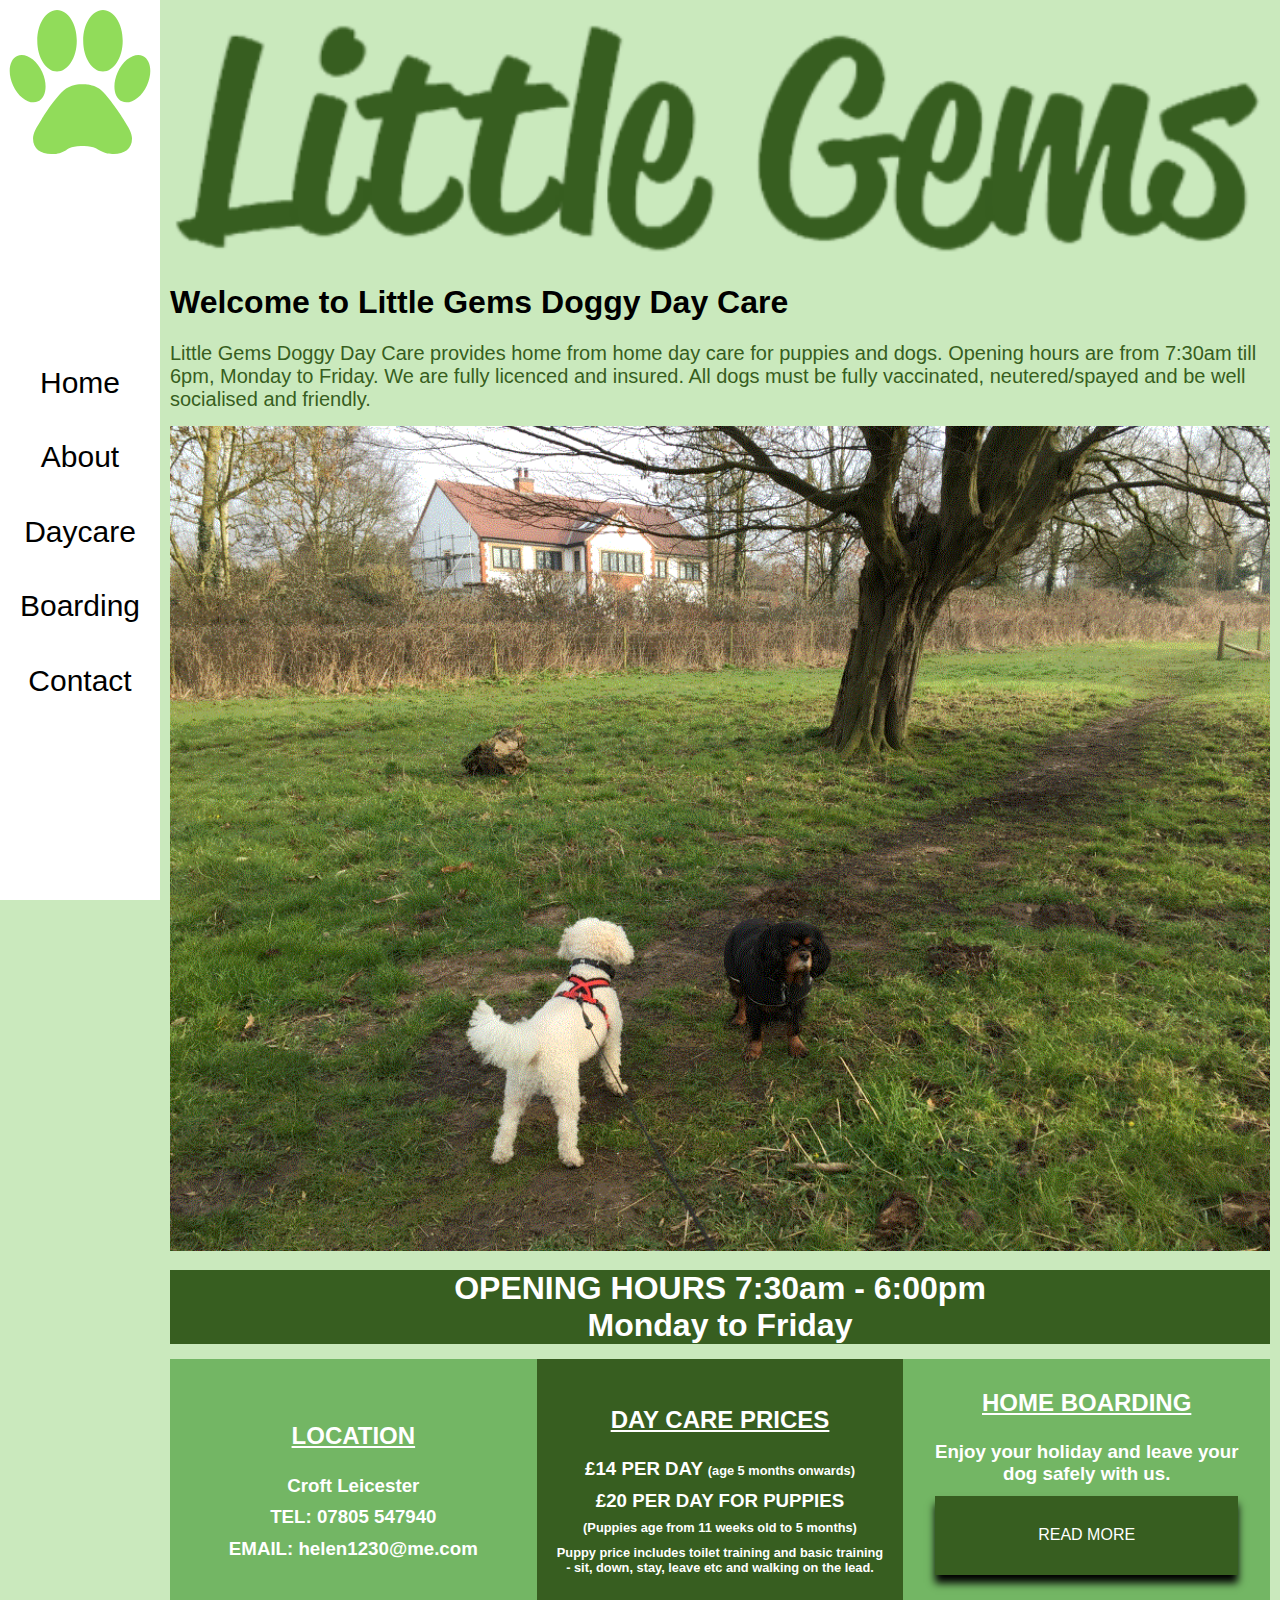
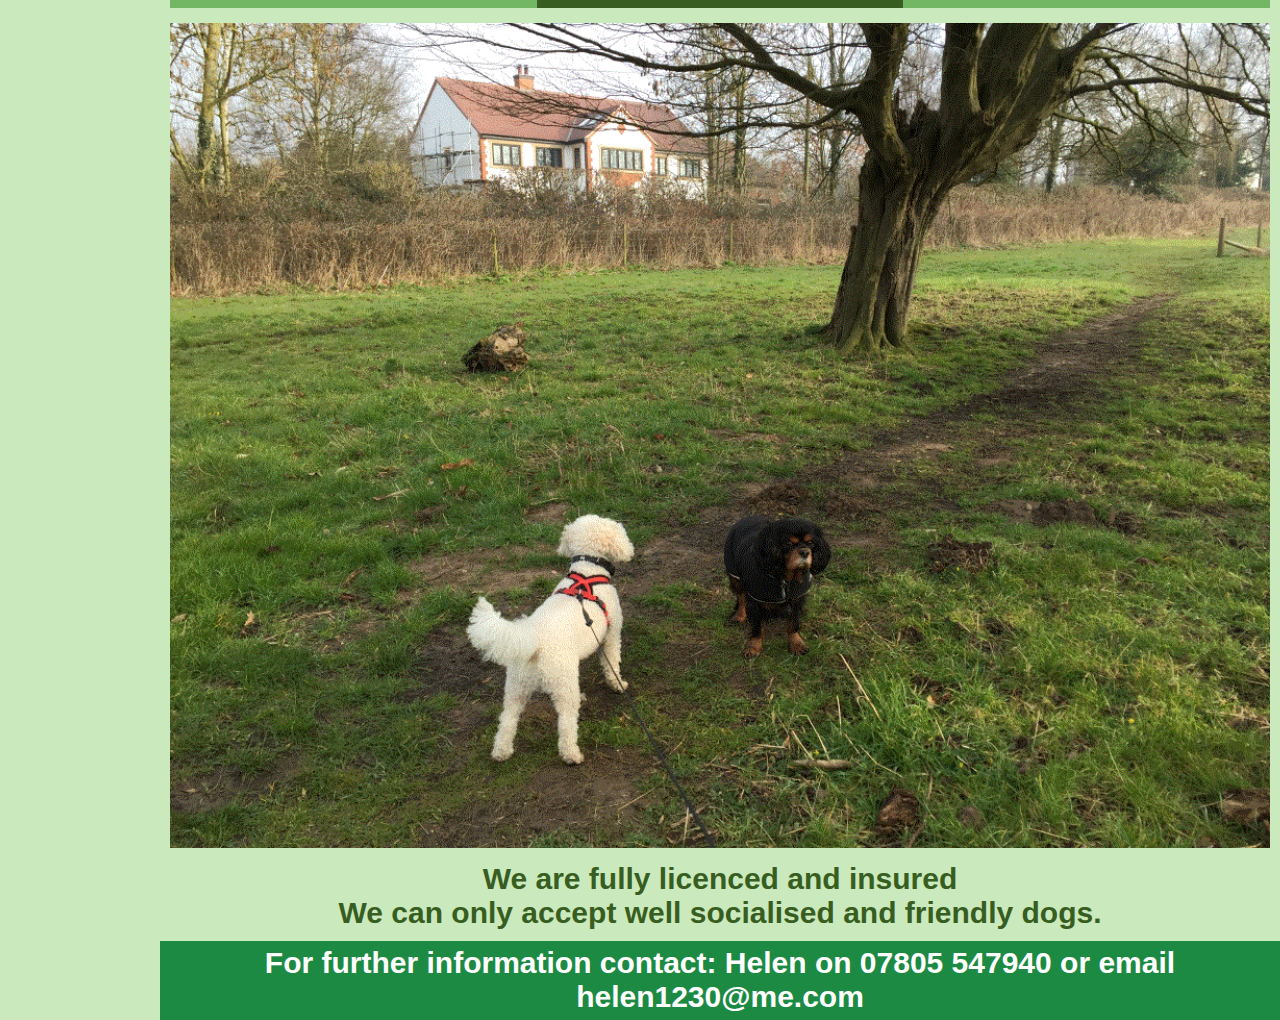
==== commit 1308db85: "About page phone and tablet complete" ====
--- a/index.html
+++ b/index.html
@@ -29,34 +29,36 @@
   </div>
 </header>
     <section class="body"><img src="/img/little-gems.png" class="logo">
-      <section class="welcome">
-        <h1>Welcome to Little Gems Doggy Day Care</h1>
-        <p>Little Gems Doggy Day Care provides home from home day care for puppies and dogs. Opening hours are from 7:30am till 6pm, Monday to Friday. We are fully licenced and insured. All dogs must be fully vaccinated, neutered/spayed and be well socialised and friendly.</p><img src="/img/picture1.gif" class="display-pic">
+      <section class="content">
+        <section class="welcome">
+          <h1>Welcome to Little Gems Doggy Day Care</h1>
+          <p>Little Gems Doggy Day Care provides home from home day care for puppies and dogs. Opening hours are from 7:30am till 6pm, Monday to Friday. We are fully licenced and insured. All dogs must be fully vaccinated, neutered/spayed and be well socialised and friendly.</p><img src="/img/picture1.gif" class="display-pic">
+        </section>
+        <section class="opening">
+          <h1> <span class="caps">Opening Hours </span>7:30am - 6:00pm <br>Monday to Friday</h1>
+        </section>
+        <section class="info">
+          <div class="box">
+            <h2>Location</h2>
+            <h3>Croft Leicester</h3>
+            <h3> <span class="caps">Tel</span>: 07805 547940 </h3>
+            <h3> <span class="caps">Email</span>: helen1230@me.com</h3>
+          </div>
+          <div class="box">
+            <h2>Day Care Prices</h2>
+            <h3>£14 PER DAY <span class="smaller">(age 5 months onwards)</span></h3>
+            <h3>£20 PER DAY FOR PUPPIES</h3>
+            <h3 class="smaller">(Puppies age from 11 weeks old to 5 months)</h3>
+            <h3 class="smaller">Puppy price includes toilet training and basic training - sit, down, stay, leave etc and walking on the lead.</h3>
+          </div>
+          <div class="box">
+            <h2>Home Boarding</h2>
+            <h3>Enjoy your holiday and leave your dog safely with us.</h3>
+            <div class="button caps">Read More</div>
+          </div>
+        </section>
+        <section class="photo-container">        <img src="/img/picture1.gif"></section>
       </section>
-      <section class="opening">
-        <h1> <span class="caps">Opening Hours </span>7:30am - 6:00pm <br>Monday to Friday</h1>
-      </section>
-      <section class="info">
-        <div class="box">
-          <h2>Location</h2>
-          <h3>Croft Leicester</h3>
-          <h3> <span class="caps">Tel</span>: 07805 547940 </h3>
-          <h3> <span class="caps">Email</span>: helen1230@me.com</h3>
-        </div>
-        <div class="box">
-          <h2>Day Care Prices</h2>
-          <h3>£14 PER DAY <span class="smaller">(age 5 months onwards)</span></h3>
-          <h3>£20 PER DAY FOR PUPPIES</h3>
-          <h3 class="smaller">(Puppies age from 11 weeks old to 5 months)</h3>
-          <h3 class="smaller">Puppy price includes toilet training and basic training - sit, down, stay, leave etc and walking on the lead.</h3>
-        </div>
-        <div class="box">
-          <h2>Home Boarding</h2>
-          <h3>Enjoy your holiday and leave your dog safely with us.</h3>
-          <div class="button caps">Read More</div>
-        </div>
-      </section>
-      <section class="photo-container">        <img src="/img/picture1.gif"></section>
 <footer> 
   <div>We are fully licenced and insured<br/>We can only accept well socialised and friendly dogs.</div>
   <div class="green">For further information contact: Helen on 07805 547940 or email helen1230@me.com</div>
--- a/css/main.css
+++ b/css/main.css
@@ -7,6 +7,7 @@
  */
 /* Document
    ========================================================================== */
+/* line 13, ../sass/0-tools/normalize.scss */
 html {
   font-family: sans-serif;
   /* 1 */
@@ -22,12 +23,14 @@
 /**
  * Remove the margin in all browsers (opinionated).
  */
+/* line 27, ../sass/0-tools/normalize.scss */
 body {
   margin: 0; }
 
 /**
  * Add the correct display in IE 9-.
  */
+/* line 35, ../sass/0-tools/normalize.scss */
 article,
 aside,
 footer,
@@ -40,6 +43,7 @@
  * Correct the font size and margin on `h1` elements within `section` and
  * `article` contexts in Chrome, Firefox, and Safari.
  */
+/* line 49, ../sass/0-tools/normalize.scss */
 h1 {
   font-size: 2em;
   margin: 0.67em 0; }
@@ -50,6 +54,7 @@
  * Add the correct display in IE 9-.
  * 1. Add the correct display in IE.
  */
+/* line 62, ../sass/0-tools/normalize.scss */
 figcaption,
 figure,
 main {
@@ -59,6 +64,7 @@
 /**
  * Add the correct margin in IE 8.
  */
+/* line 72, ../sass/0-tools/normalize.scss */
 figure {
   margin: 1em 40px; }
 
@@ -66,6 +72,7 @@
  * 1. Add the correct box sizing in Firefox.
  * 2. Show the overflow in Edge and IE.
  */
+/* line 81, ../sass/0-tools/normalize.scss */
 hr {
   box-sizing: content-box;
   /* 1 */
@@ -78,6 +85,7 @@
  * 1. Correct the inheritance and scaling of font size in all browsers.
  * 2. Correct the odd `em` font sizing in all browsers.
  */
+/* line 92, ../sass/0-tools/normalize.scss */
 pre {
   font-family: monospace, monospace;
   /* 1 */
@@ -90,6 +98,7 @@
  * 1. Remove the gray background on active links in IE 10.
  * 2. Remove gaps in links underline in iOS 8+ and Safari 8+.
  */
+/* line 105, ../sass/0-tools/normalize.scss */
 a {
   background-color: transparent;
   /* 1 */
@@ -100,6 +109,7 @@
  * Remove the outline on focused links when they are also active or hovered
  * in all browsers (opinionated).
  */
+/* line 115, ../sass/0-tools/normalize.scss */
 a:active,
 a:hover {
   outline-width: 0; }
@@ -108,6 +118,7 @@
  * 1. Remove the bottom border in Firefox 39-.
  * 2. Add the correct text decoration in Chrome, Edge, IE, Opera, and Safari.
  */
+/* line 125, ../sass/0-tools/normalize.scss */
 abbr[title] {
   border-bottom: none;
   /* 1 */
@@ -119,6 +130,7 @@
 /**
  * Prevent the duplicate application of `bolder` by the next rule in Safari 6.
  */
+/* line 135, ../sass/0-tools/normalize.scss */
 b,
 strong {
   font-weight: inherit; }
@@ -126,6 +138,7 @@
 /**
  * Add the correct font weight in Chrome, Edge, and Safari.
  */
+/* line 144, ../sass/0-tools/normalize.scss */
 b,
 strong {
   font-weight: bolder; }
@@ -134,6 +147,7 @@
  * 1. Correct the inheritance and scaling of font size in all browsers.
  * 2. Correct the odd `em` font sizing in all browsers.
  */
+/* line 154, ../sass/0-tools/normalize.scss */
 code,
 kbd,
 samp {
@@ -145,12 +159,14 @@
 /**
  * Add the correct font style in Android 4.3-.
  */
+/* line 165, ../sass/0-tools/normalize.scss */
 dfn {
   font-style: italic; }
 
 /**
  * Add the correct background and color in IE 9-.
  */
+/* line 173, ../sass/0-tools/normalize.scss */
 mark {
   background-color: #ff0;
   color: #000; }
@@ -158,6 +174,7 @@
 /**
  * Add the correct font size in all browsers.
  */
+/* line 182, ../sass/0-tools/normalize.scss */
 small {
   font-size: 80%; }
 
@@ -165,6 +182,7 @@
  * Prevent `sub` and `sup` elements from affecting the line height in
  * all browsers.
  */
+/* line 191, ../sass/0-tools/normalize.scss */
 sub,
 sup {
   font-size: 75%;
@@ -172,9 +190,11 @@
   position: relative;
   vertical-align: baseline; }
 
+/* line 199, ../sass/0-tools/normalize.scss */
 sub {
   bottom: -0.25em; }
 
+/* line 203, ../sass/0-tools/normalize.scss */
 sup {
   top: -0.5em; }
 
@@ -183,6 +203,7 @@
 /**
  * Add the correct display in IE 9-.
  */
+/* line 214, ../sass/0-tools/normalize.scss */
 audio,
 video {
   display: inline-block; }
@@ -190,6 +211,7 @@
 /**
  * Add the correct display in iOS 4-7.
  */
+/* line 223, ../sass/0-tools/normalize.scss */
 audio:not([controls]) {
   display: none;
   height: 0; }
@@ -197,12 +219,14 @@
 /**
  * Remove the border on images inside links in IE 10-.
  */
+/* line 232, ../sass/0-tools/normalize.scss */
 img {
   border-style: none; }
 
 /**
  * Hide the overflow in IE.
  */
+/* line 240, ../sass/0-tools/normalize.scss */
 svg:not(:root) {
   overflow: hidden; }
 
@@ -212,6 +236,7 @@
  * 1. Change the font styles in all browsers (opinionated).
  * 2. Remove the margin in Firefox and Safari.
  */
+/* line 252, ../sass/0-tools/normalize.scss */
 button,
 input,
 optgroup,
@@ -230,6 +255,7 @@
  * Show the overflow in IE.
  * 1. Show the overflow in Edge.
  */
+/* line 268, ../sass/0-tools/normalize.scss */
 button,
 input {
   /* 1 */
@@ -239,6 +265,7 @@
  * Remove the inheritance of text transform in Edge, Firefox, and IE.
  * 1. Remove the inheritance of text transform in Firefox.
  */
+/* line 278, ../sass/0-tools/normalize.scss */
 button,
 select {
   /* 1 */
@@ -249,6 +276,7 @@
  *    controls in Android 4.
  * 2. Correct the inability to style clickable types in iOS and Safari.
  */
+/* line 289, ../sass/0-tools/normalize.scss */
 button,
 html [type="button"],
 [type="reset"],
@@ -259,6 +287,7 @@
 /**
  * Remove the inner border and padding in Firefox.
  */
+/* line 300, ../sass/0-tools/normalize.scss */
 button::-moz-focus-inner,
 [type="button"]::-moz-focus-inner,
 [type="reset"]::-moz-focus-inner,
@@ -269,6 +298,7 @@
 /**
  * Restore the focus styles unset by the previous rule.
  */
+/* line 312, ../sass/0-tools/normalize.scss */
 button:-moz-focusring,
 [type="button"]:-moz-focusring,
 [type="reset"]:-moz-focusring,
@@ -278,6 +308,7 @@
 /**
  * Change the border, margin, and padding in all browsers (opinionated).
  */
+/* line 323, ../sass/0-tools/normalize.scss */
 fieldset {
   border: 1px solid #c0c0c0;
   margin: 0 2px;
@@ -289,6 +320,7 @@
  * 3. Remove the padding so developers are not caught out when they zero out
  *    `fieldset` elements in all browsers.
  */
+/* line 336, ../sass/0-tools/normalize.scss */
 legend {
   box-sizing: border-box;
   /* 1 */
@@ -307,6 +339,7 @@
  * 1. Add the correct display in IE 9-.
  * 2. Add the correct vertical alignment in Chrome, Firefox, and Opera.
  */
+/* line 350, ../sass/0-tools/normalize.scss */
 progress {
   display: inline-block;
   /* 1 */
@@ -316,6 +349,7 @@
 /**
  * Remove the default vertical scrollbar in IE.
  */
+/* line 359, ../sass/0-tools/normalize.scss */
 textarea {
   overflow: auto; }
 
@@ -323,6 +357,7 @@
  * 1. Add the correct box sizing in IE 10-.
  * 2. Remove the padding in IE 10-.
  */
+/* line 368, ../sass/0-tools/normalize.scss */
 [type="checkbox"],
 [type="radio"] {
   box-sizing: border-box;
@@ -333,6 +368,7 @@
 /**
  * Correct the cursor style of increment and decrement buttons in Chrome.
  */
+/* line 378, ../sass/0-tools/normalize.scss */
 [type="number"]::-webkit-inner-spin-button,
 [type="number"]::-webkit-outer-spin-button {
   height: auto; }
@@ -341,6 +377,7 @@
  * 1. Correct the odd appearance in Chrome and Safari.
  * 2. Correct the outline style in Safari.
  */
+/* line 388, ../sass/0-tools/normalize.scss */
 [type="search"] {
   -webkit-appearance: textfield;
   /* 1 */
@@ -350,6 +387,7 @@
 /**
  * Remove the inner padding and cancel buttons in Chrome and Safari on macOS.
  */
+/* line 397, ../sass/0-tools/normalize.scss */
 [type="search"]::-webkit-search-cancel-button,
 [type="search"]::-webkit-search-decoration {
   -webkit-appearance: none; }
@@ -358,6 +396,7 @@
  * 1. Correct the inability to style clickable types in iOS and Safari.
  * 2. Change font properties to `inherit` in Safari.
  */
+/* line 407, ../sass/0-tools/normalize.scss */
 ::-webkit-file-upload-button {
   -webkit-appearance: button;
   /* 1 */
@@ -370,6 +409,7 @@
  * Add the correct display in IE 9-.
  * 1. Add the correct display in Edge, IE, and Firefox.
  */
+/* line 420, ../sass/0-tools/normalize.scss */
 details,
 menu {
   display: block; }
@@ -377,6 +417,7 @@
 /*
  * Add the correct display in all browsers.
  */
+/* line 429, ../sass/0-tools/normalize.scss */
 summary {
   display: list-item; }
 
@@ -385,12 +426,14 @@
 /**
  * Add the correct display in IE 9-.
  */
+/* line 440, ../sass/0-tools/normalize.scss */
 canvas {
   display: inline-block; }
 
 /**
  * Add the correct display in IE.
  */
+/* line 448, ../sass/0-tools/normalize.scss */
 template {
   display: none; }
 
@@ -399,41 +442,49 @@
 /**
  * Add the correct display in IE 10-.
  */
+/* line 459, ../sass/0-tools/normalize.scss */
 [hidden] {
   display: none; }
 
+/* line 1, ../sass/1-base/base.sass */
 body {
   background-color: #cae9bd; }
 
+/* line 4, ../sass/1-base/base.sass */
 .caps {
   text-transform: uppercase; }
 
+/* line 7, ../sass/1-base/base.sass */
 .underline {
   text-decoration: underline; }
 
+/* line 10, ../sass/1-base/base.sass */
 .smaller {
   font-size: 0.8rem; }
 
+/* line 15, ../sass/1-base/base.sass */
 section.body > * {
   color: #375e20; }
+/* line 17, ../sass/1-base/base.sass */
 section.body img.logo {
   width: 100%;
   padding-top: 10px; }
 
 /* Small Devices, Tablets */
 /* Medium Devices, Desktops */
-section.welcome {
-  max-width: 100%;
-  padding: 0px 10px; }
-  section.welcome h1 {
-    margin-top: 10px;
-    color: black; }
-  section.welcome p {
-    font-size: 20px;
-    margin: 15px 0px; }
-  section.welcome img.display-pic {
-    max-width: 100%; }
-
+/* line 2, ../sass/2-pages/index.sass */
+section.welcome h1 {
+  margin-top: 10px;
+  color: black; }
+/* line 6, ../sass/2-pages/index.sass */
+section.welcome p {
+  font-size: 20px;
+  margin: 15px 0px; }
+/* line 10, ../sass/2-pages/index.sass */
+section.welcome img.display-pic {
+  width: 100%; }
+
+/* line 14, ../sass/2-pages/index.sass */
 section.opening h1 {
   display: block;
   max-width: 100%;
@@ -442,6 +493,7 @@
   color: white;
   margin: 15px 0px; }
 
+/* line 22, ../sass/2-pages/index.sass */
 section.info {
   display: -webkit-box;
   display: -webkit-flex;
@@ -452,6 +504,7 @@
   -webkit-flex-direction: column;
       -ms-flex-direction: column;
           flex-direction: column; }
+  /* line 26, ../sass/2-pages/index.sass */
   section.info .box {
     text-align: center;
     padding: 10px 0px;
@@ -465,15 +518,20 @@
     -webkit-flex-direction: column;
         -ms-flex-direction: column;
             flex-direction: column; }
+    /* line 27, ../sass/2-pages/index.sass */
     section.info .box > * {
       color: white; }
+    /* line 36, ../sass/2-pages/index.sass */
     section.info .box:nth-child(2) {
       background-color: #375e20; }
+    /* line 39, ../sass/2-pages/index.sass */
     section.info .box h2 {
       text-decoration: underline;
       text-transform: uppercase; }
+    /* line 43, ../sass/2-pages/index.sass */
     section.info .box h3 {
       margin: 5px 10px; }
+    /* line 46, ../sass/2-pages/index.sass */
     section.info .box .button {
       width: 70%;
       position: relative;
@@ -486,24 +544,28 @@
       box-shadow: 0px 8px 8px black;
       -webkit-transition: top 0.2s ease-in-out, box-shadow 0.2s ease-in-out;
               transition: top 0.2s ease-in-out, box-shadow 0.2s ease-in-out; }
+    /* line 58, ../sass/2-pages/index.sass */
     section.info .box .pressed {
       top: 0px;
       box-shadow: 0px 0px 0px black; }
 
+/* line 62, ../sass/2-pages/index.sass */
 section.photo-container {
   max-width: 100%;
-  margin-top: 15px;
-  padding: 0px 10px; }
+  margin-top: 15px; }
+  /* line 66, ../sass/2-pages/index.sass */
   section.photo-container img {
     width: 100%; }
 
 @media only screen and (min-width: 768px) {
+  /* line 70, ../sass/2-pages/index.sass */
   section.info {
     -webkit-box-orient: horizontal;
     -webkit-box-direction: normal;
     -webkit-flex-direction: row;
         -ms-flex-direction: row;
             flex-direction: row; }
+    /* line 73, ../sass/2-pages/index.sass */
     section.info .box {
       width: 100%;
       padding: 10px;
@@ -515,6 +577,31 @@
       -webkit-align-items: center;
           -ms-flex-align: center;
               align-items: center; } }
+/* line 1, ../sass/2-pages/about.sass */
+section.about-us {
+  background-color: white;
+  text-align: center;
+  padding: 5px;
+  margin-bottom: 10px; }
+  /* line 7, ../sass/2-pages/about.sass */
+  section.about-us h1 {
+    margin: 0px; }
+  /* line 10, ../sass/2-pages/about.sass */
+  section.about-us h2 {
+    margin: 0px; }
+
+/* line 13, ../sass/2-pages/about.sass */
+section.testimonial {
+  color: white;
+  background-color: #1c8a43;
+  padding: 10px;
+  margin: 10px 0px; }
+
+/* line 20, ../sass/2-pages/about.sass */
+section.img-container img {
+  width: 100%; }
+
+/* line 2, ../sass/3-sections/header.sass */
 header .header-container {
   display: -webkit-box;
   display: -webkit-flex;
@@ -532,12 +619,15 @@
   height: 100px;
   width: 100%;
   background-color: white; }
+  /* line 10, ../sass/3-sections/header.sass */
   header .header-container img {
     width: 100px;
     height: 90%;
     margin: auto 0px; }
+  /* line 14, ../sass/3-sections/header.sass */
   header .header-container div {
     width: 100%; }
+    /* line 16, ../sass/3-sections/header.sass */
     header .header-container div ul {
       display: -webkit-box;
       display: -webkit-flex;
@@ -559,15 +649,19 @@
       opacity: 1;
       -webkit-transition: opacity 0.5s ease-in-out, top 0.5s ease-in-out;
               transition: opacity 0.5s ease-in-out, top 0.5s ease-in-out; }
+      /* line 30, ../sass/3-sections/header.sass */
       header .header-container div ul li {
         padding: 20px 0px; }
+        /* line 33, ../sass/3-sections/header.sass */
         header .header-container div ul li a {
           text-decoration: none;
           color: black;
           font-size: 30px; }
+    /* line 38, ../sass/3-sections/header.sass */
     header .header-container div .show-nav {
       top: 20px;
       opacity: 1; }
+  /* line 42, ../sass/3-sections/header.sass */
   header .header-container .nav-toggle {
     width: 100px;
     height: 100px;
@@ -589,8 +683,10 @@
         -ms-flex-align: center;
             align-items: center;
     cursor: pointer; }
+    /* line 52, ../sass/3-sections/header.sass */
     header .header-container .nav-toggle:hover span {
       background-color: grey; }
+    /* line 55, ../sass/3-sections/header.sass */
     header .header-container .nav-toggle span {
       display: block;
       width: 50px;
@@ -602,9 +698,11 @@
 /* Small Devices, Tablets */
 /* Medium Devices, Desktops */
 @media only screen and (min-width: 992px) {
+  /* line 70, ../sass/3-sections/header.sass */
   header {
     min-width: 160px;
     height: 100vh; }
+    /* line 74, ../sass/3-sections/header.sass */
     header .header-container {
       position: fixed;
       -webkit-box-orient: vertical;
@@ -614,12 +712,15 @@
               flex-direction: column;
       width: 160px;
       height: 100vh; }
+      /* line 80, ../sass/3-sections/header.sass */
       header .header-container img {
         width: 90%;
         height: auto;
         margin: 10px auto; }
+      /* line 85, ../sass/3-sections/header.sass */
       header .header-container .nav-toggle {
         display: none; }
+      /* line 88, ../sass/3-sections/header.sass */
       header .header-container div {
         height: 100%;
         display: -webkit-box;
@@ -630,6 +731,7 @@
         -webkit-align-items: center;
             -ms-flex-align: center;
                 align-items: center; }
+        /* line 92, ../sass/3-sections/header.sass */
         header .header-container div ul {
           display: -webkit-box;
           display: -webkit-flex;
@@ -639,8 +741,10 @@
           left: 0px;
           width: 100%;
           text-align: center; }
+          /* line 100, ../sass/3-sections/header.sass */
           header .header-container div ul li a {
             position: relative; }
+            /* line 103, ../sass/3-sections/header.sass */
             header .header-container div ul li a::after {
               content: "";
               display: block;
@@ -652,15 +756,19 @@
               right: 50%;
               -webkit-transition: left 1s ease-in-out, right 1s ease-in-out;
                       transition: left 1s ease-in-out, right 1s ease-in-out; }
+          /* line 115, ../sass/3-sections/header.sass */
           header .header-container div ul li:hover a {
             color: grey; }
+          /* line 117, ../sass/3-sections/header.sass */
           header .header-container div ul li:hover a::after {
             left: 0%;
             right: 0%;
             background-color: grey; } }
 /* Large Devices, Wide Screens */
+/* line 1, ../sass/3-sections/footer.sass */
 footer {
   width: 100%; }
+  /* line 3, ../sass/3-sections/footer.sass */
   footer div {
     width: 100%;
     color: #375e20;
@@ -668,18 +776,34 @@
     text-align: center;
     font-weight: bold;
     margin-top: 10px; }
+  /* line 11, ../sass/3-sections/footer.sass */
   footer .green {
     width: 100%;
     color: white;
     background-color: #1c8a43;
     padding: 5px 0px; }
 
+/* line 1, ../sass/4-layout/layout.sass */
+section.content {
+  max-width: 100%;
+  padding: 0px 10px; }
+
+/* line 5, ../sass/4-layout/layout.sass */
+.col-1 {
+  width: 100%; }
+
 /* Medium Devices, Desktops */
 @media only screen and (min-width: 992px) {
+  /* line 11, ../sass/4-layout/layout.sass */
   body {
     display: -webkit-box;
     display: -webkit-flex;
     display: -ms-flexbox;
-    display: flex; } }
+    display: flex; }
+
+  /* line 16, ../sass/4-layout/layout.sass */
+  .col-1 {
+    width: 50%;
+    float: left; } }
 
 /*# sourceMappingURL=main.css.map */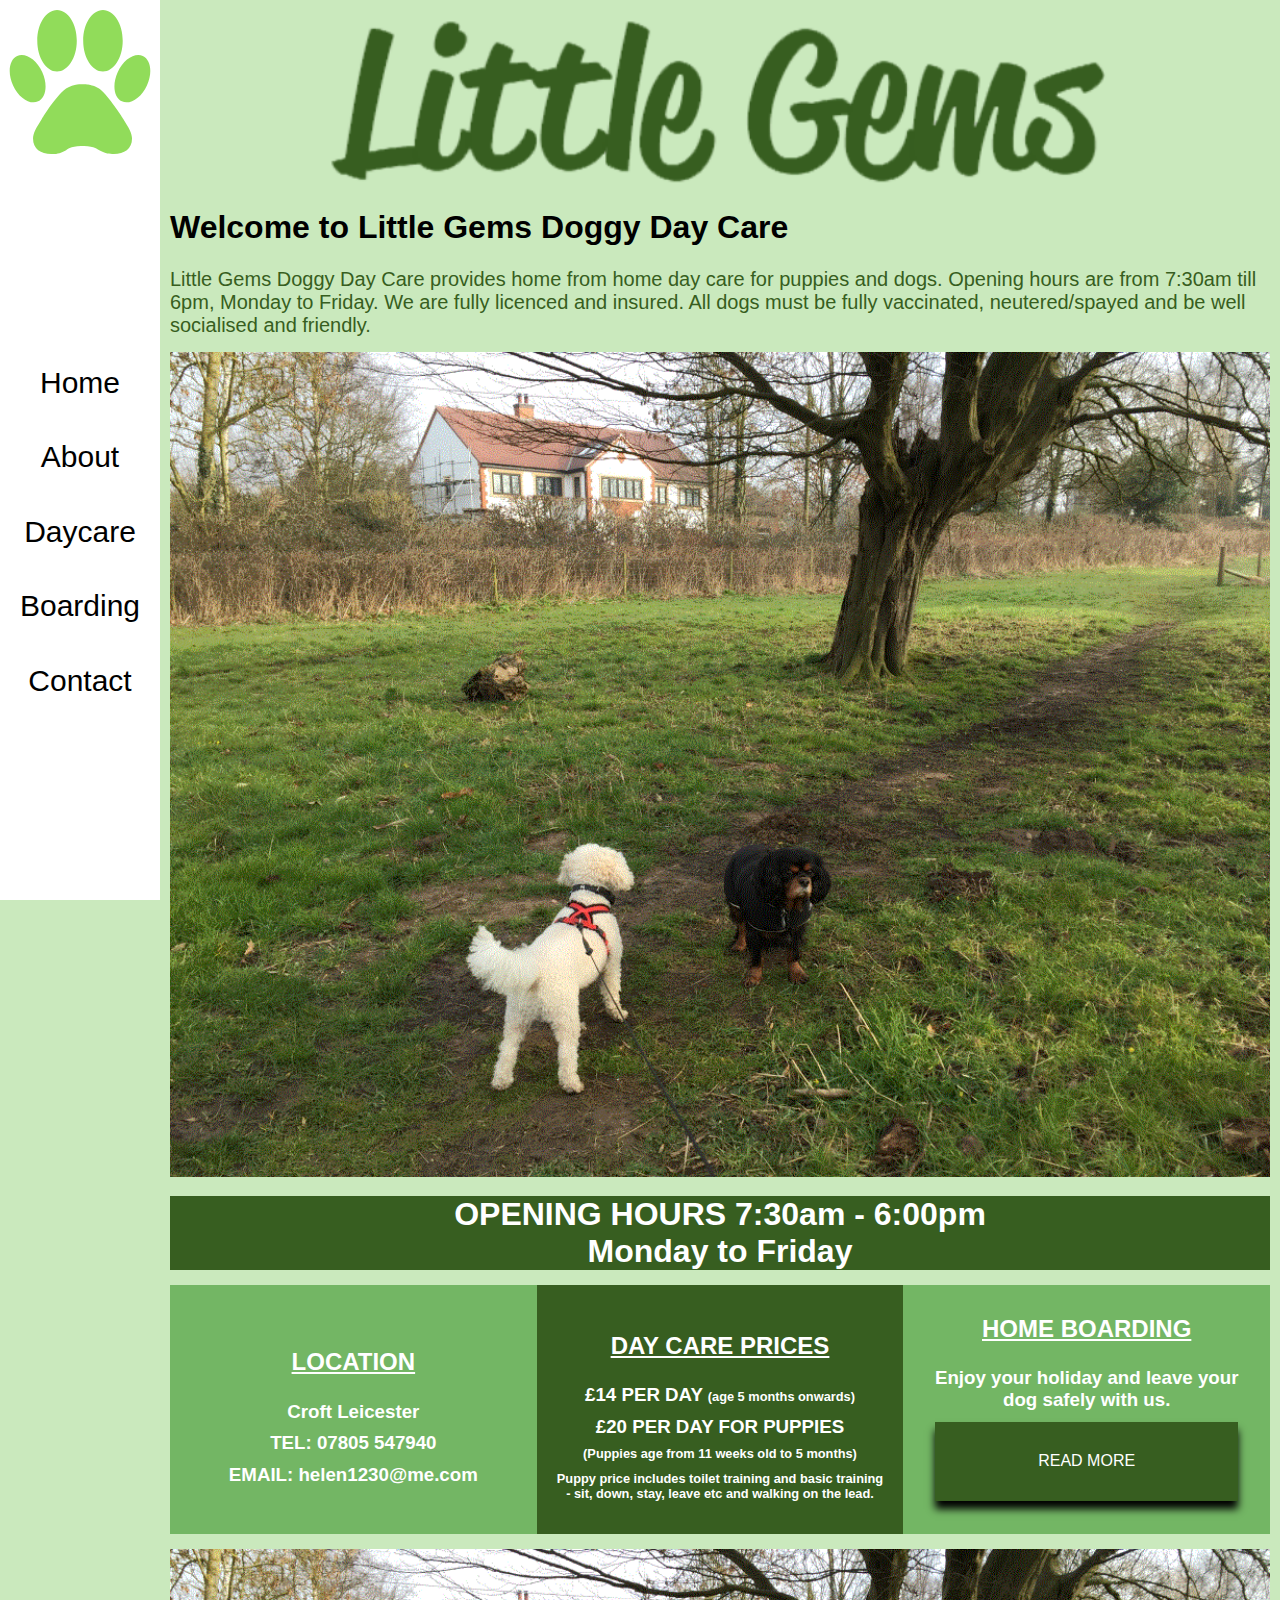
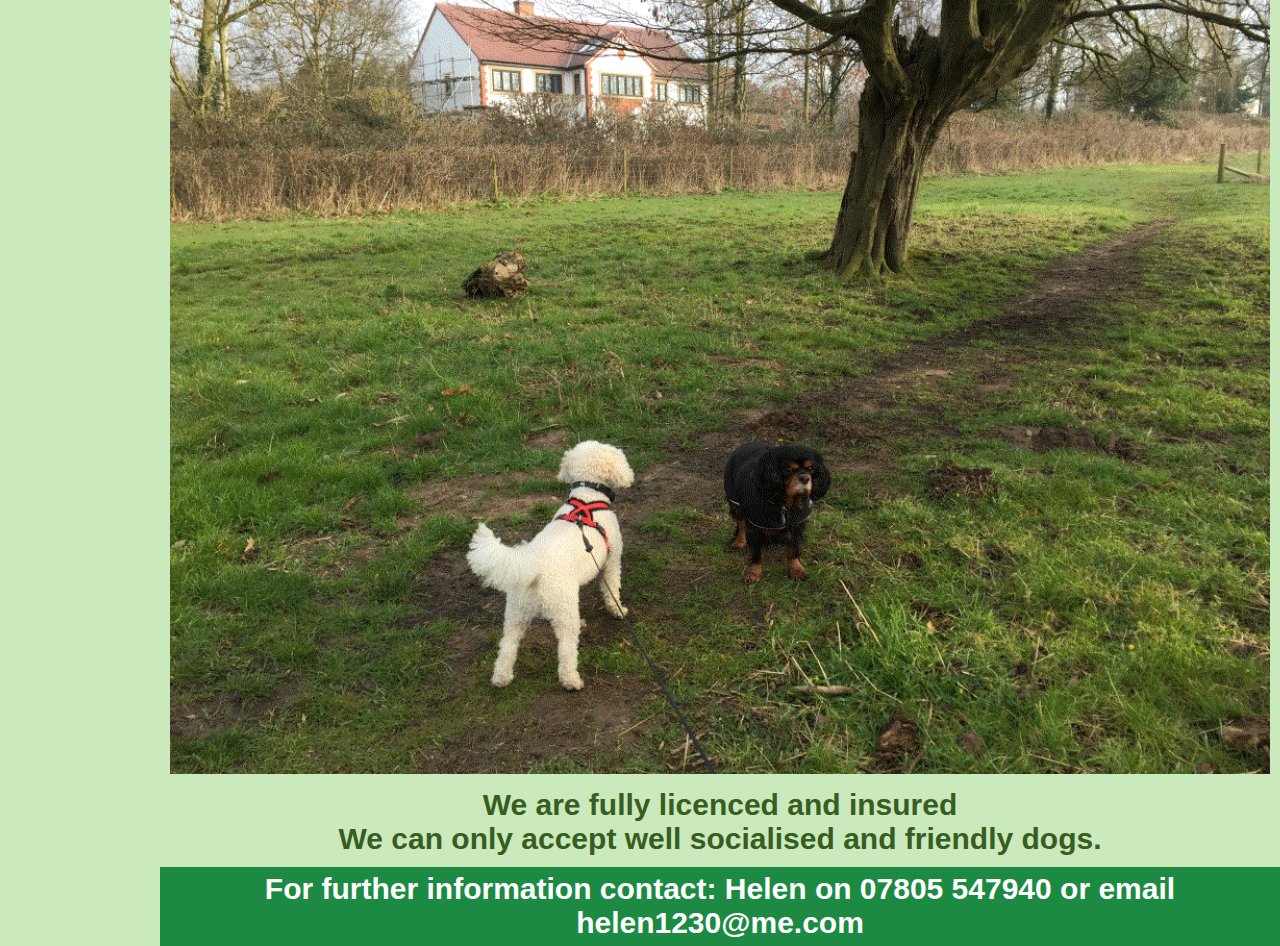
==== commit 7439fe3e: "Temp logo fix" ====
--- a/index.html
+++ b/index.html
@@ -8,31 +8,34 @@
     <title>Little Gems</title>
     <meta name="description" content="Welcome to Little Gems Doggy Day Care Croft Leicester Leicestershire providing home from home doggy day care and home boarding">
     <meta name="keywords" content="Little Gems, doggy day care, Croft, Leicester, Leicestershire, puppy day care, home boarding, no kennels">
-    <link href="/css/main.css" rel="stylesheet">
-    <script src="/js/jquery-3.1.1.js"></script>
-    <script src="/js/base.js"></script>
-    <script src="/js/photo.js"></script>
+    <link href="css/main.css" rel="stylesheet">
+    <script src="js/jquery-3.1.1.js"></script>
+    <script src="js/base.js"></script>
+    <script src="js/photo.js"></script>
   </head>
-  <body> 
+  <body>
 <header>
-  <div class="header-container"><img src="/img/dog-paw.svg"/>
+  <div class="header-container"><img src="img/dog-paw.svg"/>
     <div>
       <ul>
         <li><a href="index.html">Home</a></li>
         <li> <a href="about.html">About</a></li>
-        <li><a href="#0">Daycare</a></li>
-        <li> <a href="#0">Boarding</a></li>
-        <li> <a href="#0">Contact</a></li>
+        <li><a href="daycare.html">Daycare</a></li>
+        <li> <a href="bording.html">Boarding</a></li>
+        <li> <a href="contact.html">Contact</a></li>
       </ul>
     </div>
     <div class="nav-toggle"><span></span><span></span><span></span></div>
   </div>
 </header>
-    <section class="body"><img src="/img/little-gems.png" class="logo">
+    <section class="body">
+      <div style="width:100%; text-align:center;">
+        <img src="img/little-gems.png" class="logo">
+      </div>
       <section class="content">
         <section class="welcome">
           <h1>Welcome to Little Gems Doggy Day Care</h1>
-          <p>Little Gems Doggy Day Care provides home from home day care for puppies and dogs. Opening hours are from 7:30am till 6pm, Monday to Friday. We are fully licenced and insured. All dogs must be fully vaccinated, neutered/spayed and be well socialised and friendly.</p><img src="/img/picture1.gif" class="display-pic">
+          <p>Little Gems Doggy Day Care provides home from home day care for puppies and dogs. Opening hours are from 7:30am till 6pm, Monday to Friday. We are fully licenced and insured. All dogs must be fully vaccinated, neutered/spayed and be well socialised and friendly.</p><img src="img/picture1.gif" class="display-pic">
         </section>
         <section class="opening">
           <h1> <span class="caps">Opening Hours </span>7:30am - 6:00pm <br>Monday to Friday</h1>
@@ -57,12 +60,12 @@
             <div class="button caps">Read More</div>
           </div>
         </section>
-        <section class="photo-container">        <img src="/img/picture1.gif"></section>
+        <section class="photo-container">        <img src="img/picture1.gif"></section>
       </section>
-<footer> 
+<footer>
   <div>We are fully licenced and insured<br/>We can only accept well socialised and friendly dogs.</div>
   <div class="green">For further information contact: Helen on 07805 547940 or email helen1230@me.com</div>
 </footer>
     </section>
   </body>
-</html>+</html>
--- a/css/main.css
+++ b/css/main.css
@@ -468,7 +468,37 @@
 /* line 17, ../sass/1-base/base.sass */
 section.body img.logo {
   width: 100%;
+  max-width: 800px;
   padding-top: 10px; }
+
+/* line 21, ../sass/1-base/base.sass */
+section.prices {
+  color: white;
+  background-color: #1c8a43;
+  text-align: center;
+  padding: 10px 0px;
+  margin-bottom: 10px; }
+  /* line 28, ../sass/1-base/base.sass */
+  section.prices h1, section.prices h2, section.prices h3, section.prices h4, section.prices h5, section.prices h6 {
+    margin: 0px;
+    margin-top: 5px; }
+  /* line 32, ../sass/1-base/base.sass */
+  section.prices h1 {
+    font-size: 4em; }
+  /* line 35, ../sass/1-base/base.sass */
+  section.prices .line {
+    display: -webkit-box;
+    display: -webkit-flex;
+    display: -ms-flexbox;
+    display: flex;
+    -webkit-box-pack: center;
+    -webkit-justify-content: center;
+        -ms-flex-pack: center;
+            justify-content: center;
+    -webkit-box-align: baseline;
+    -webkit-align-items: baseline;
+        -ms-flex-align: baseline;
+            align-items: baseline; }
 
 /* Small Devices, Tablets */
 /* Medium Devices, Desktops */
@@ -600,6 +630,27 @@
 /* line 20, ../sass/2-pages/about.sass */
 section.img-container img {
   width: 100%; }
+
+/* line 1, ../sass/2-pages/daycare.sass */
+section.daycare-text {
+  background-color: white;
+  padding: 5px; }
+  /* line 5, ../sass/2-pages/daycare.sass */
+  section.daycare-text h1, section.daycare-text h2, section.daycare-text h3, section.daycare-text h4, section.daycare-text h5, section.daycare-text h6 {
+    margin: 0px;
+    margin-top: 5px; }
+
+/* line 1, ../sass/2-pages/bording.sass */
+section.bording-text {
+  background-color: white;
+  padding: 10px;
+  margin-bottom: 10px; }
+
+/* line 1, ../sass/2-pages/contact.sass */
+section.contact-text {
+  text-align: center;
+  background-color: white;
+  padding: 10px; }
 
 /* line 2, ../sass/3-sections/header.sass */
 header .header-container {
@@ -806,4 +857,4 @@
     width: 50%;
     float: left; } }
 
-/*# sourceMappingURL=main.css.map */+/*# sourceMappingURL=main.css.map */
